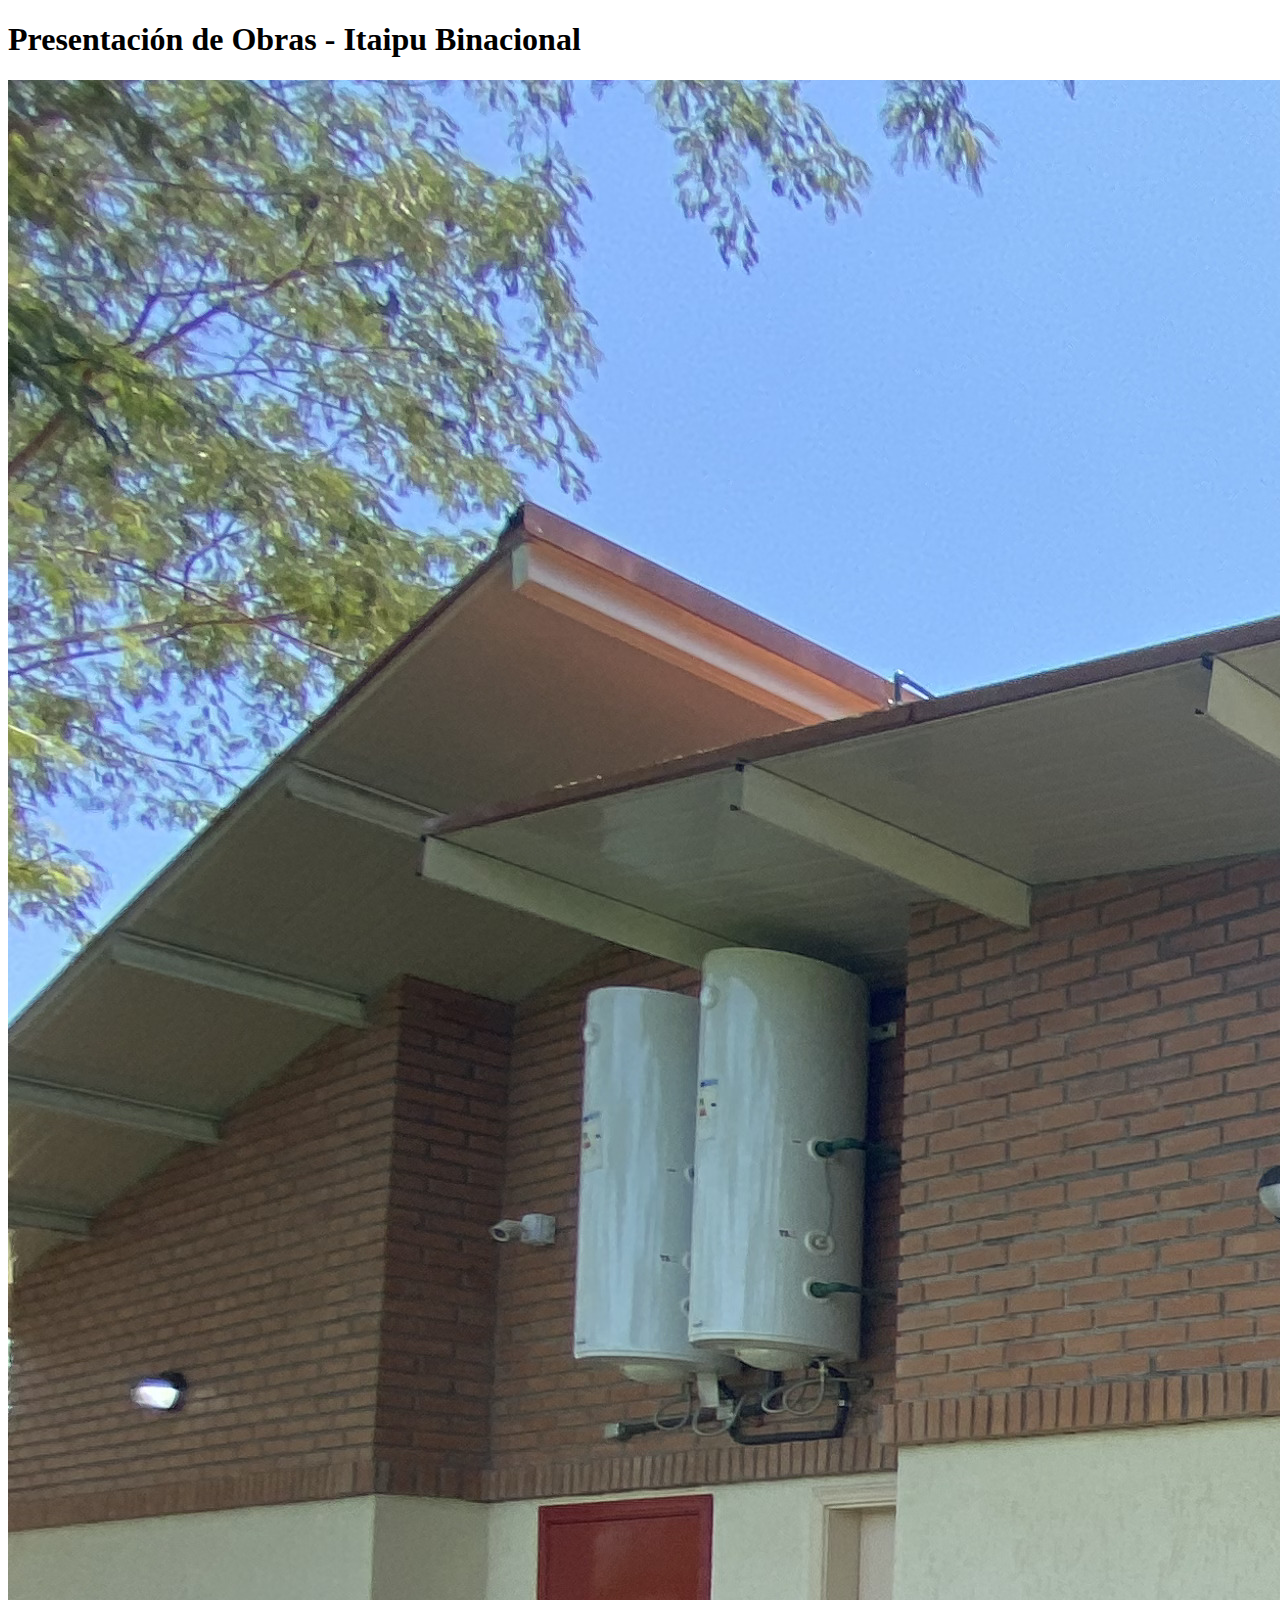
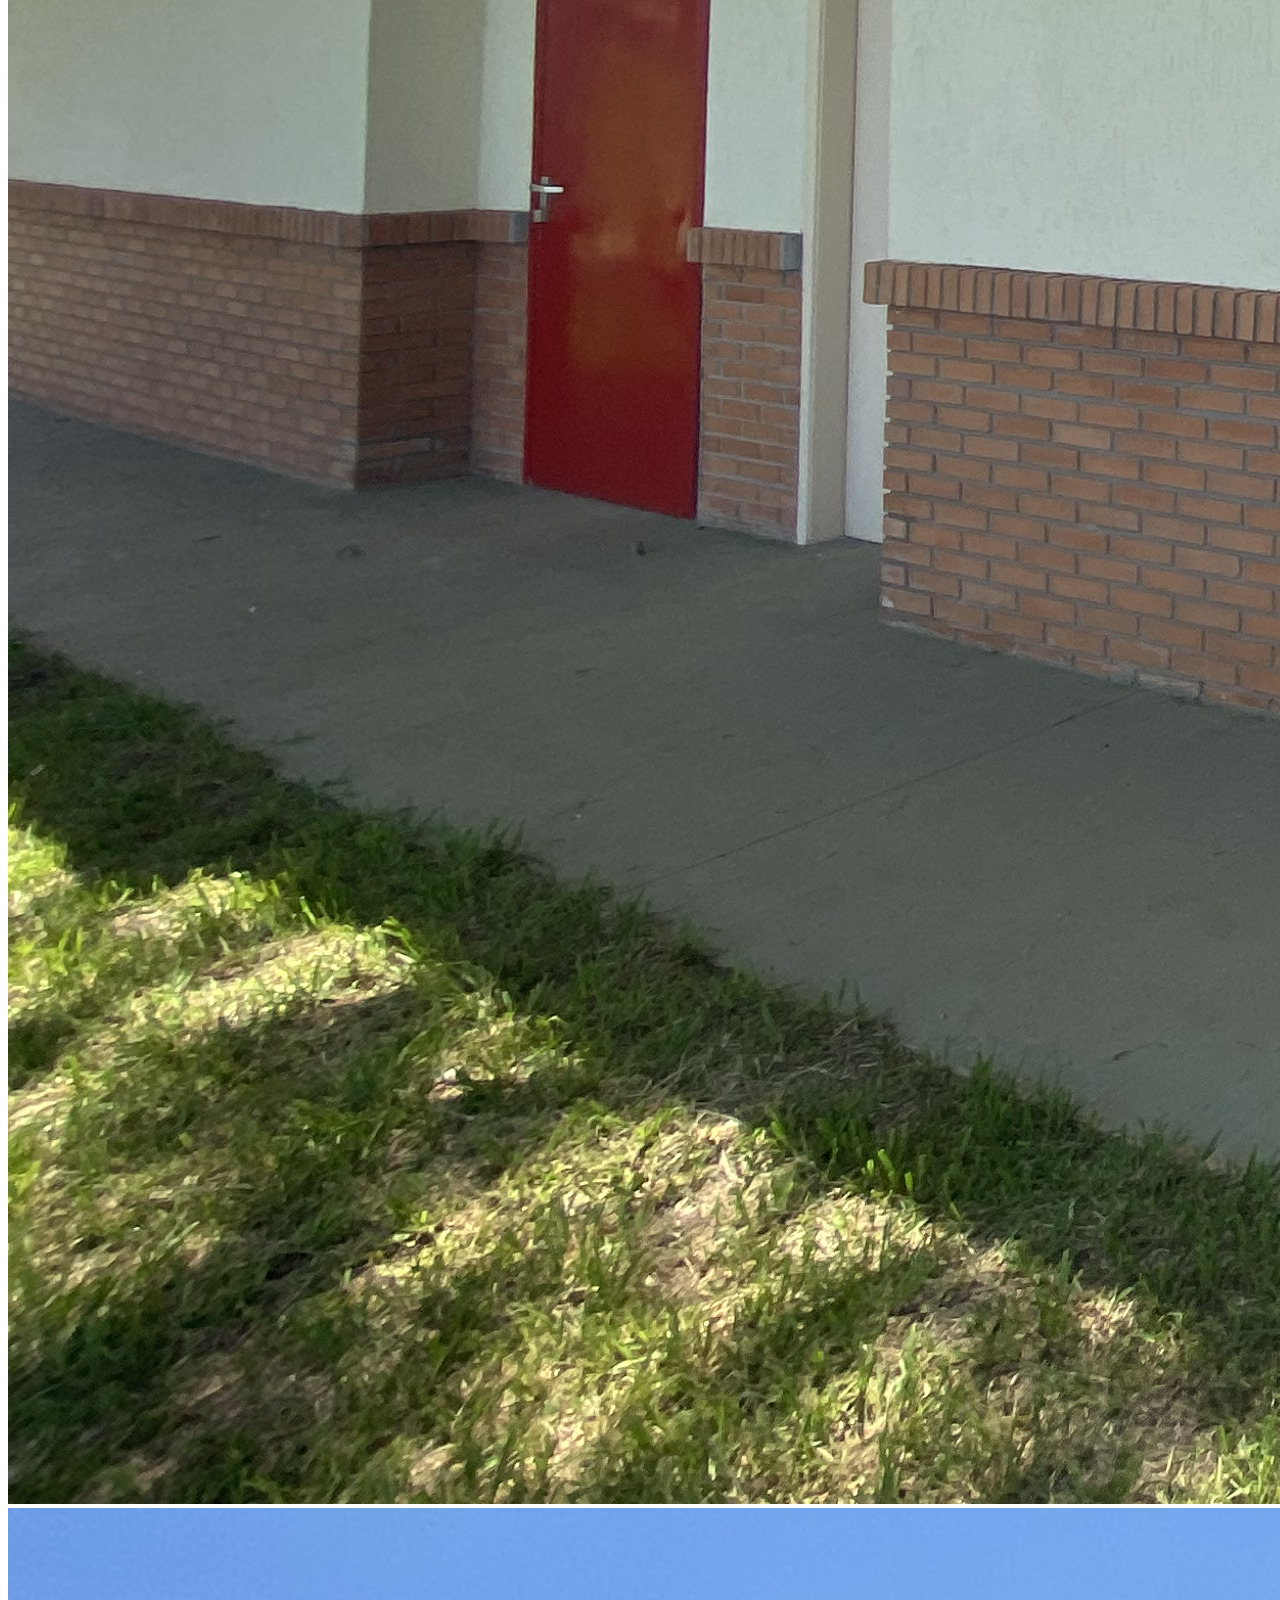
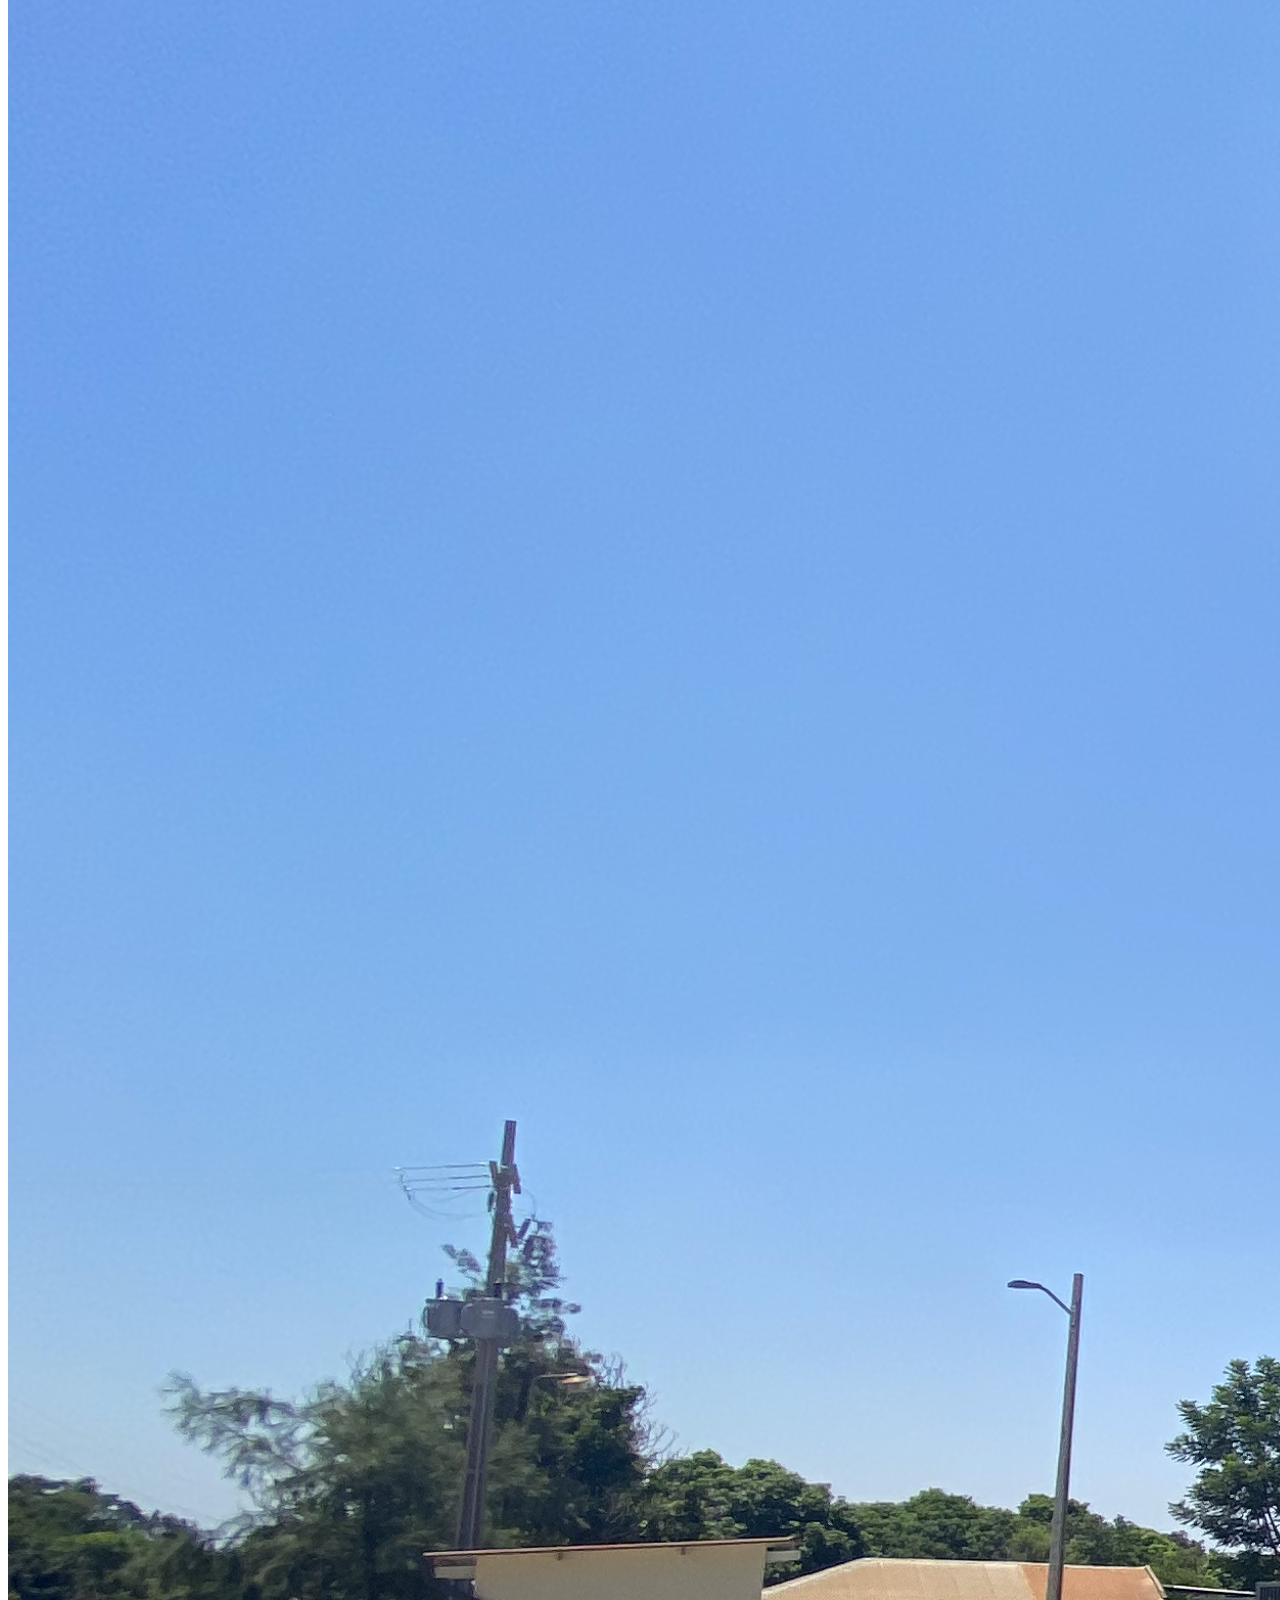
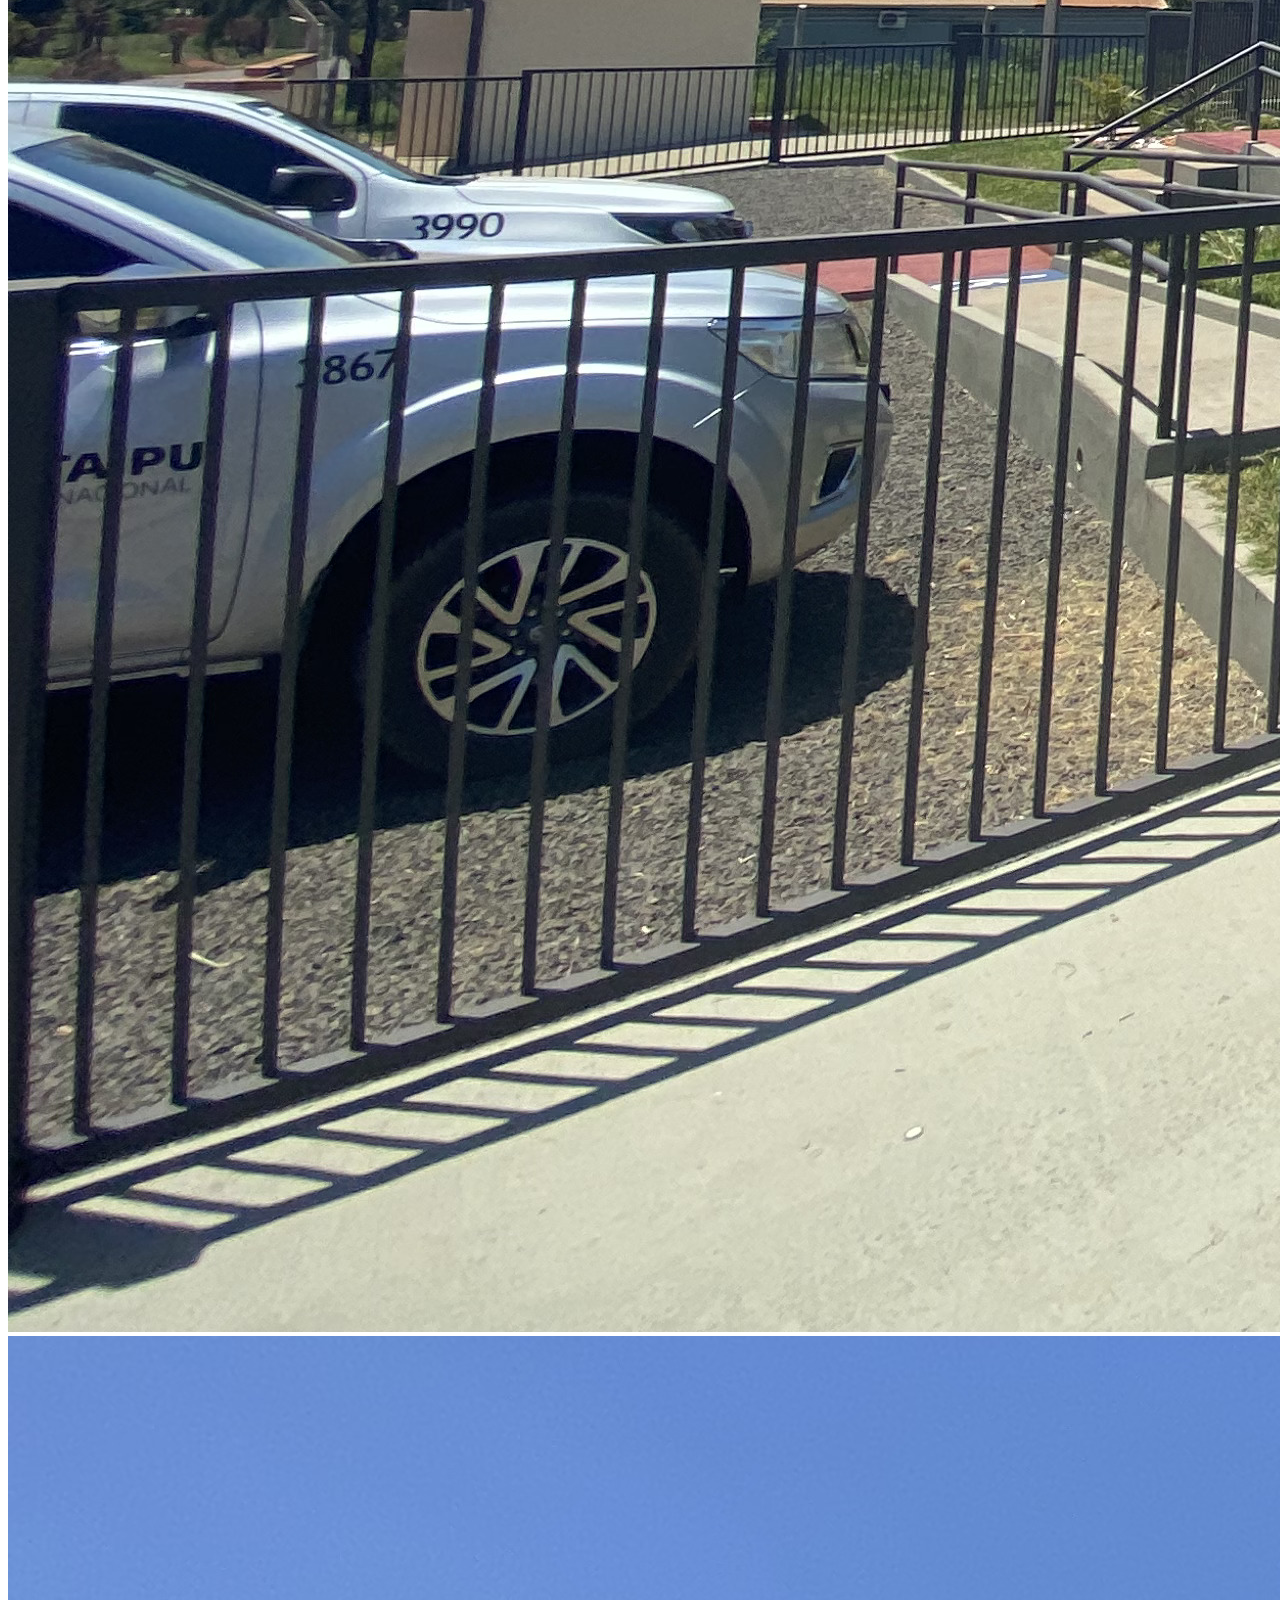
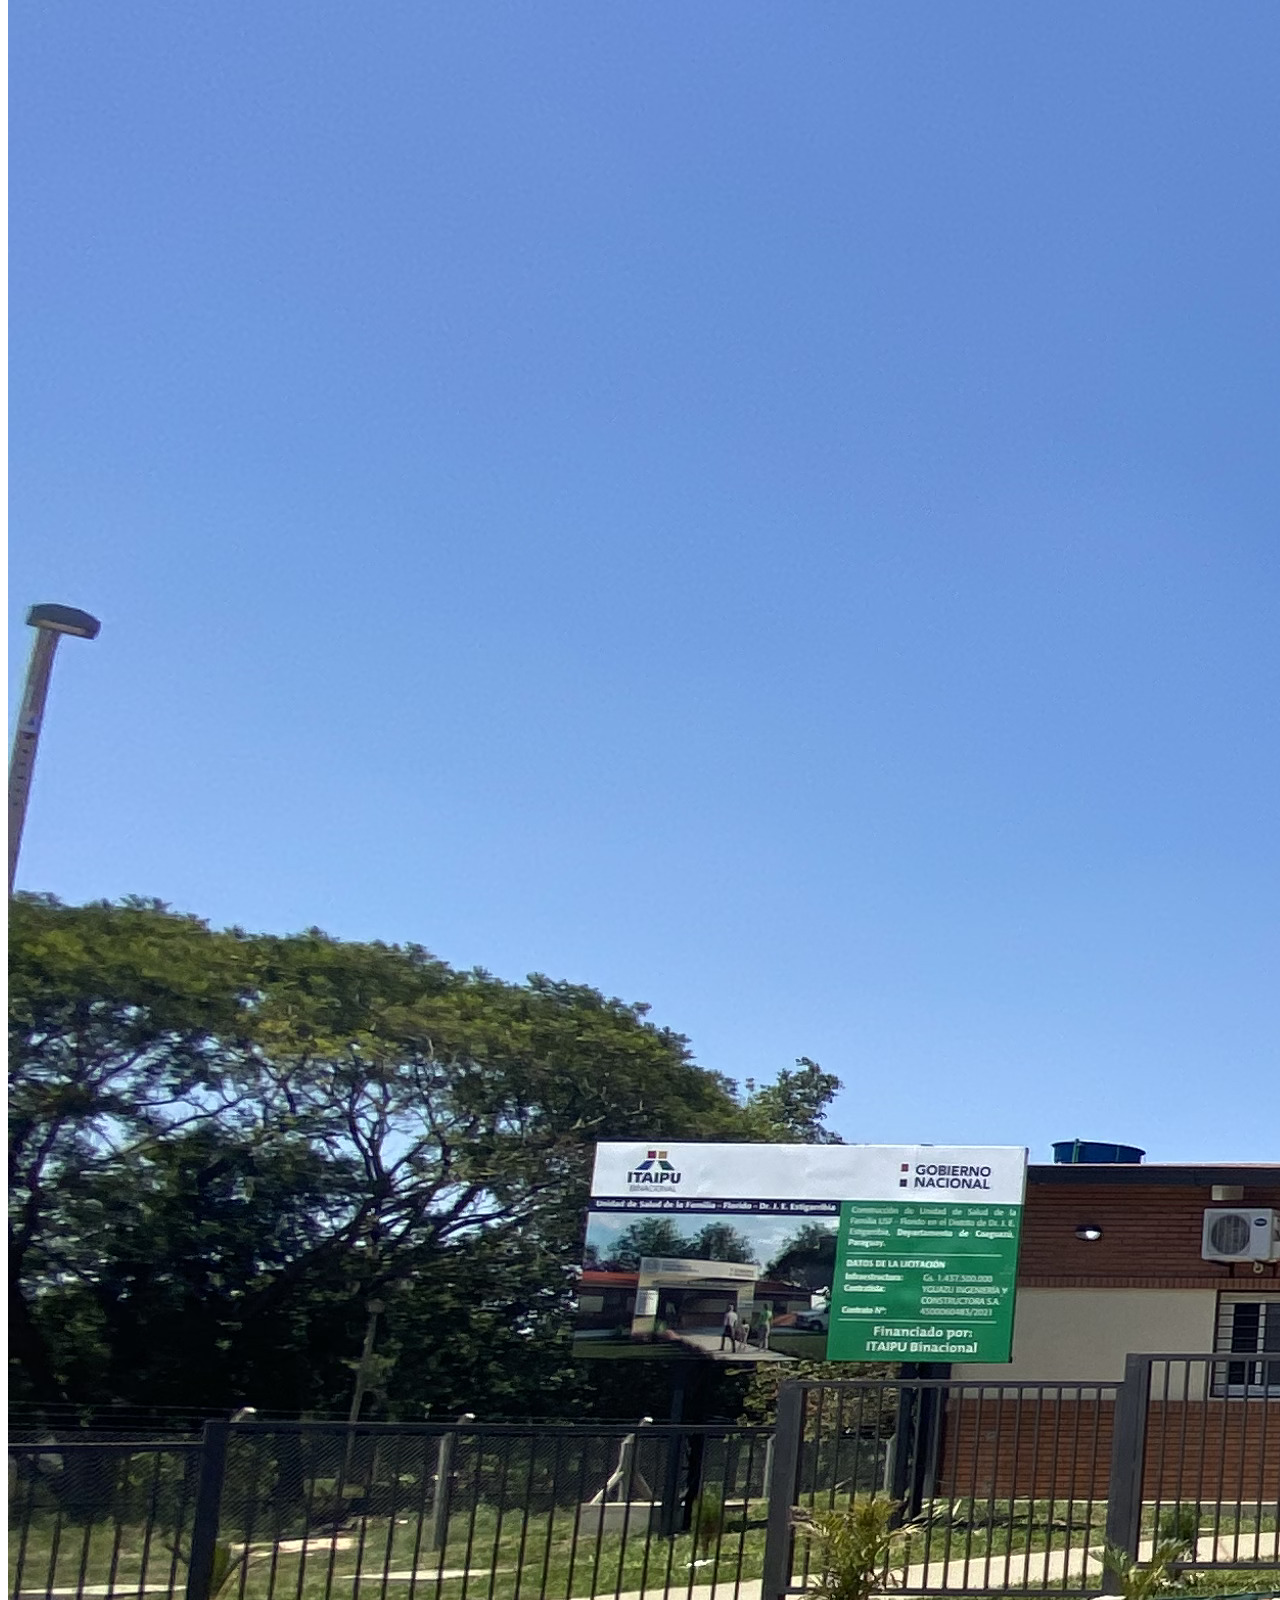
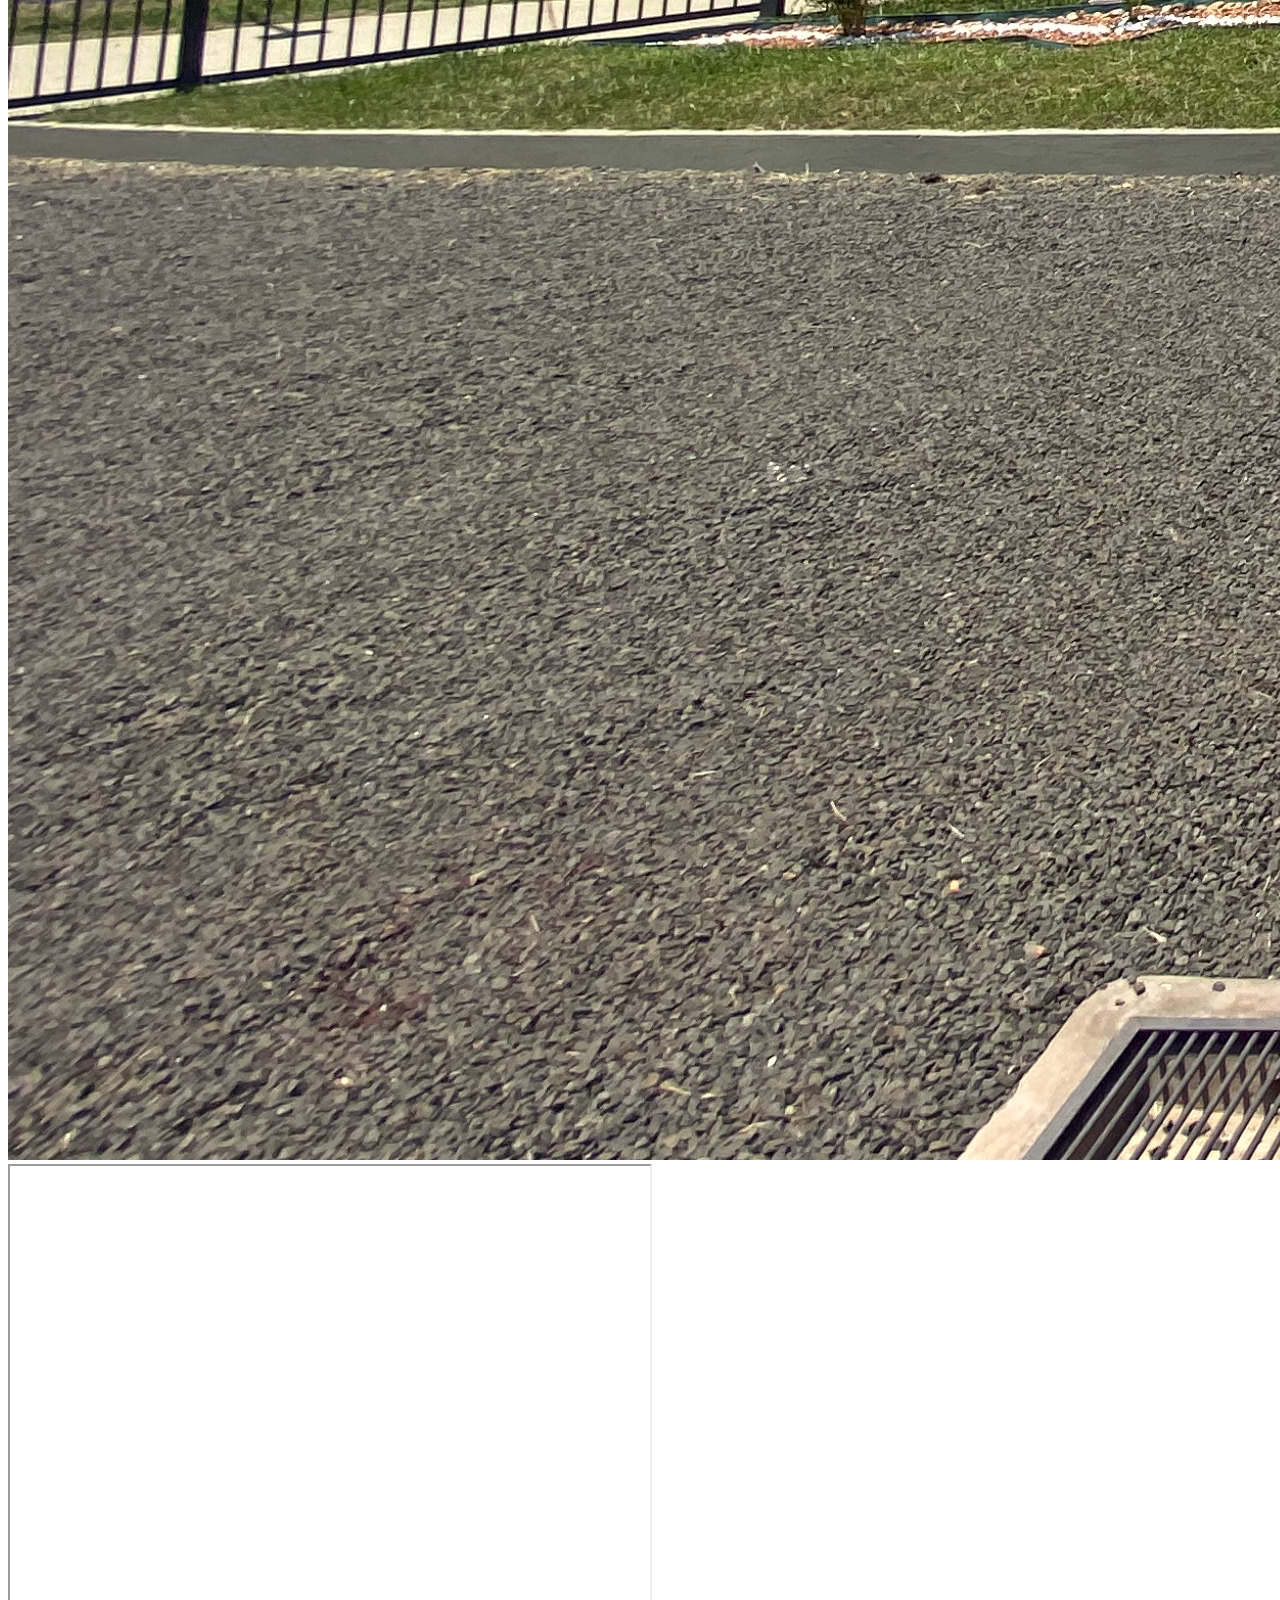
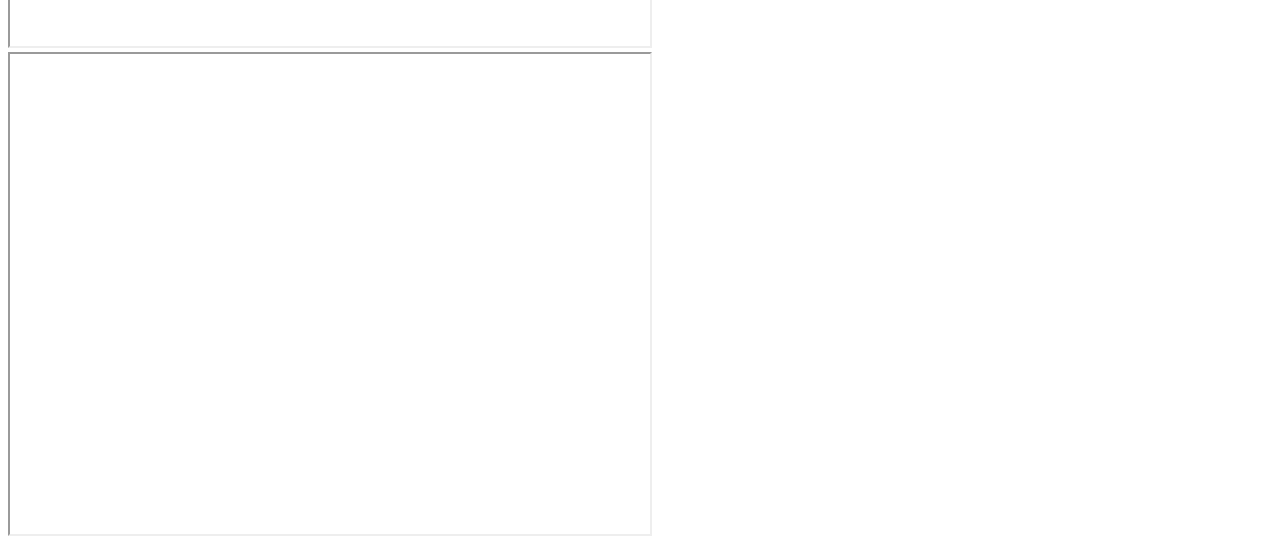
==== index.html @ e5bb8f1c "Primer commit del primer proyecto real" ====
<!DOCTYPE html>
<html>
  <head>
    <meta charset="UTF-8" />
    <title>Presentación de Obras - Itaipu Binacional</title>
    <!-- bootstrap stylesheet -->
    <link
      href="https://cdn.jsdelivr.net/npm/bootstrap@5.3.0/dist/css/bootstrap.min.css"
      rel="stylesheet"
      integrity="sha384-9ndCyUaIbzAi2FUVXJi0CjmCapSmO7SnpJef0486qhLnuZ2cdeRhO02iuK6FUUVM"
      crossorigin="anonymous"
    />
    <!-- Bootstrap icons -->
    <link
      rel="stylesheet"
      href="https://cdn.jsdelivr.net/npm/bootstrap-icons@1.10.5/font/bootstrap-icons.css"
    />
    <!-- google fonts -->
    <link rel="preconnect" href="https://fonts.googleapis.com" />
    <link rel="preconnect" href="https://fonts.gstatic.com" crossorigin />
    <link
      href="https://fonts.googleapis.com/css2?family=Raleway:wght@400;700&display=swap"
      rel="stylesheet"
    />
    <!-- hoja de estilos -->
    <link rel="stylesheet" href="styles.css" />
  </head>
  <body>
    <h1>Presentación de Obras - Itaipu Binacional</h1>

    <!-- Carousel de imágenes de las obras -->
    <div class="carousel">
      <img
        src="img/20220215_163112683_iOS.jpg"
        class="img-fluid"
        alt="Obra 1"
      />
      <img
        src="img/20220215_163140848_iOS.jpg"
        class="img-fluid"
        alt="Obra 2"
      />
      <img
        src="img/20220215_163433278_iOS.jpg"
        class="img-fluid"
        alt="Obra 3"
      />
      <!-- Agregar más imágenes de las obras aquí -->
    </div>

    <!-- Mapas de MyMaps de Google -->
    <div class="maps">
      <iframe
        src="https://www.google.com/maps/d/embed?mid=1htiBT1YdpXOmEfzJzCE6yTOIc7GbnTTx&ehbc=2E312F"
        width="640"
        height="480"
      ></iframe>
      <iframe
        src="https://www.google.com/maps/d/embed?mid=1EYiIY68G3VqCXaQ1b3GTgmfoZJE8VSsC&ehbc=2E312F"
        width="640"
        height="480"
      ></iframe>
      <!-- Agregar más iframes de los mapas aquí -->
    </div>

    <script src="script.js"></script>
  </body>
</html>
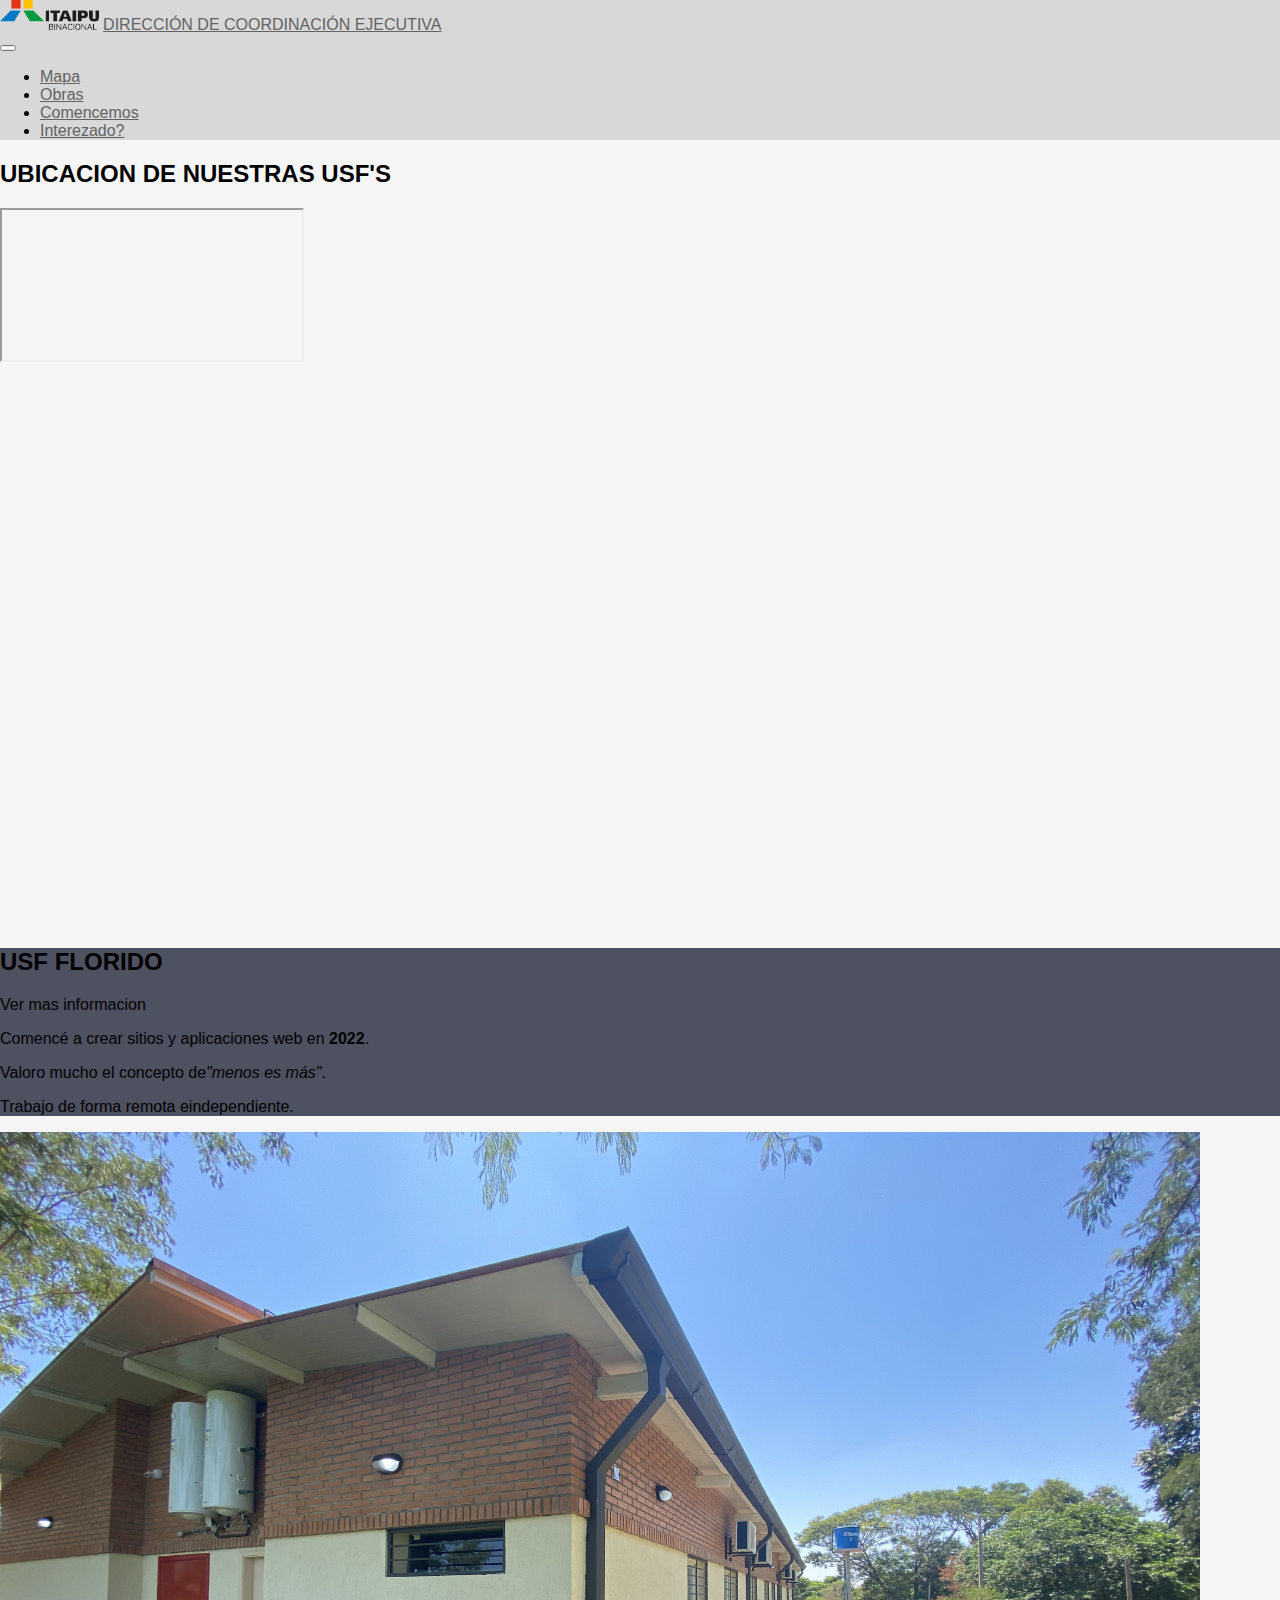
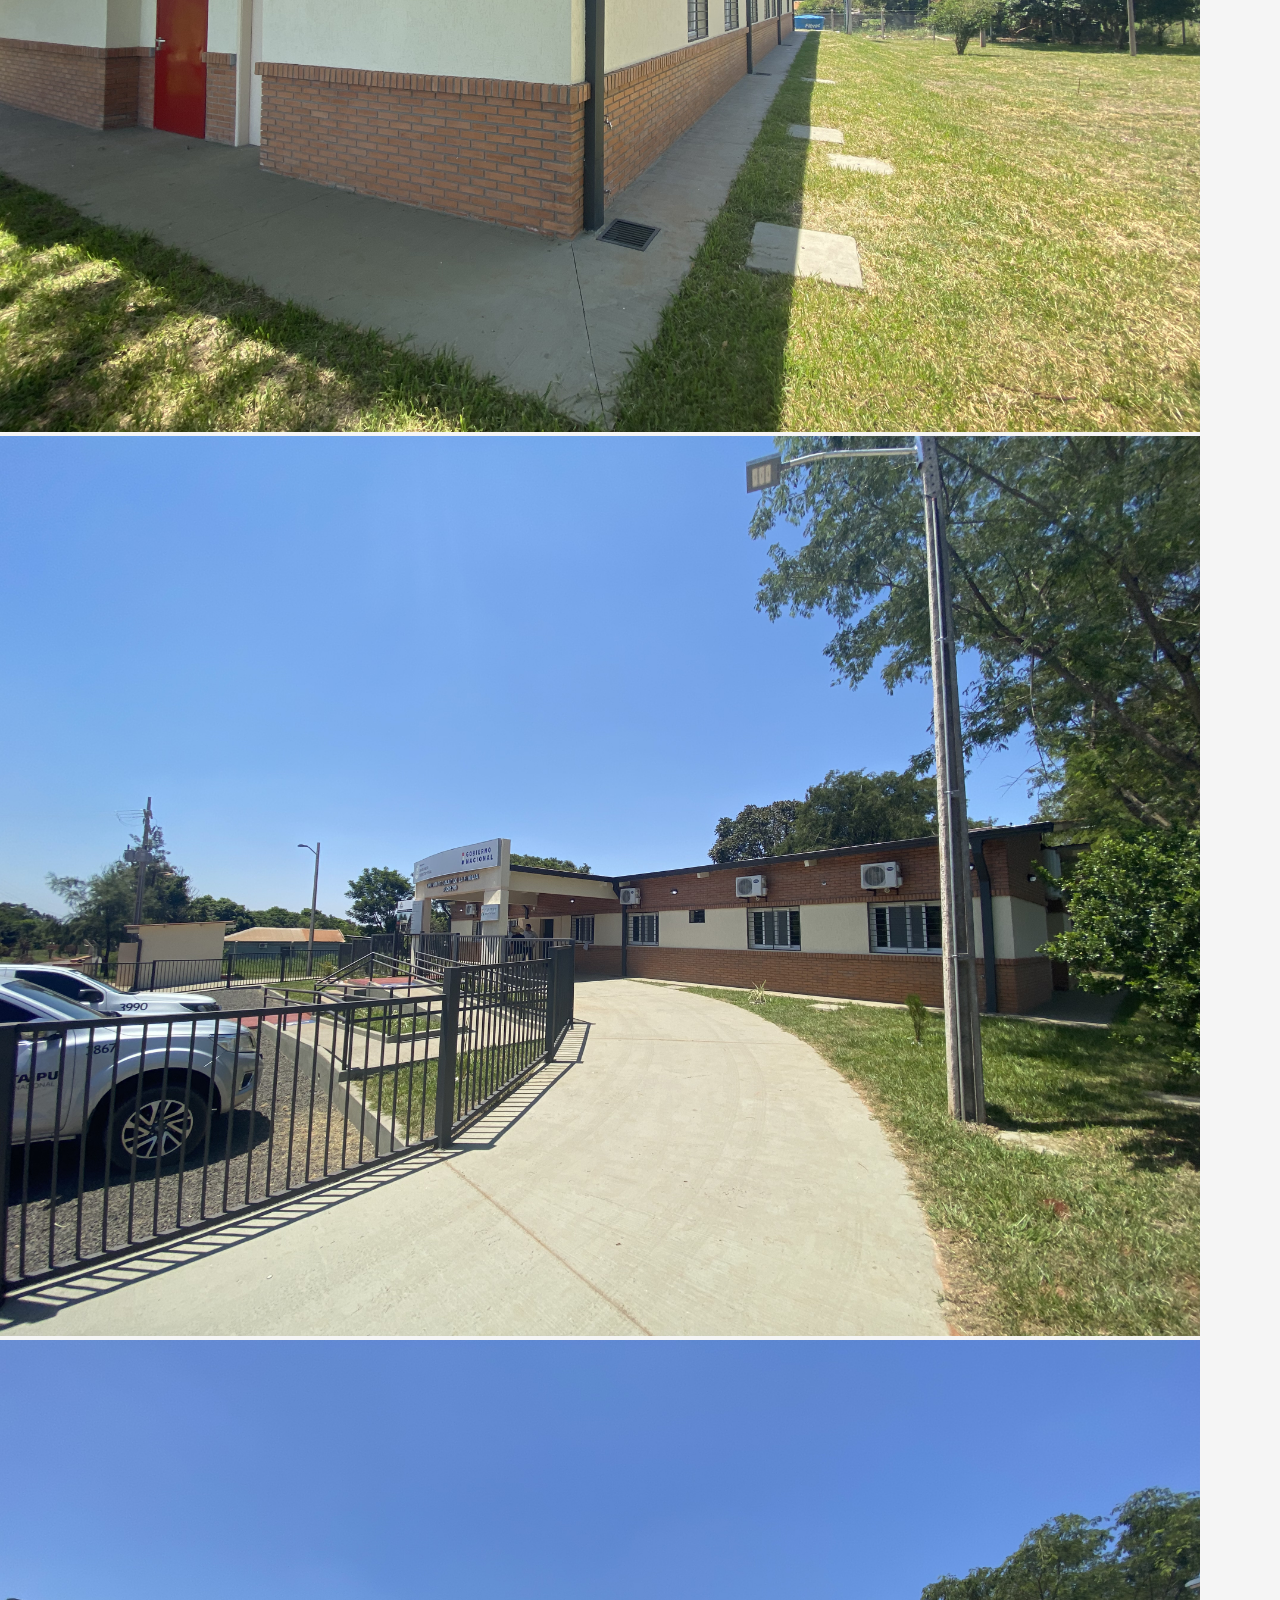
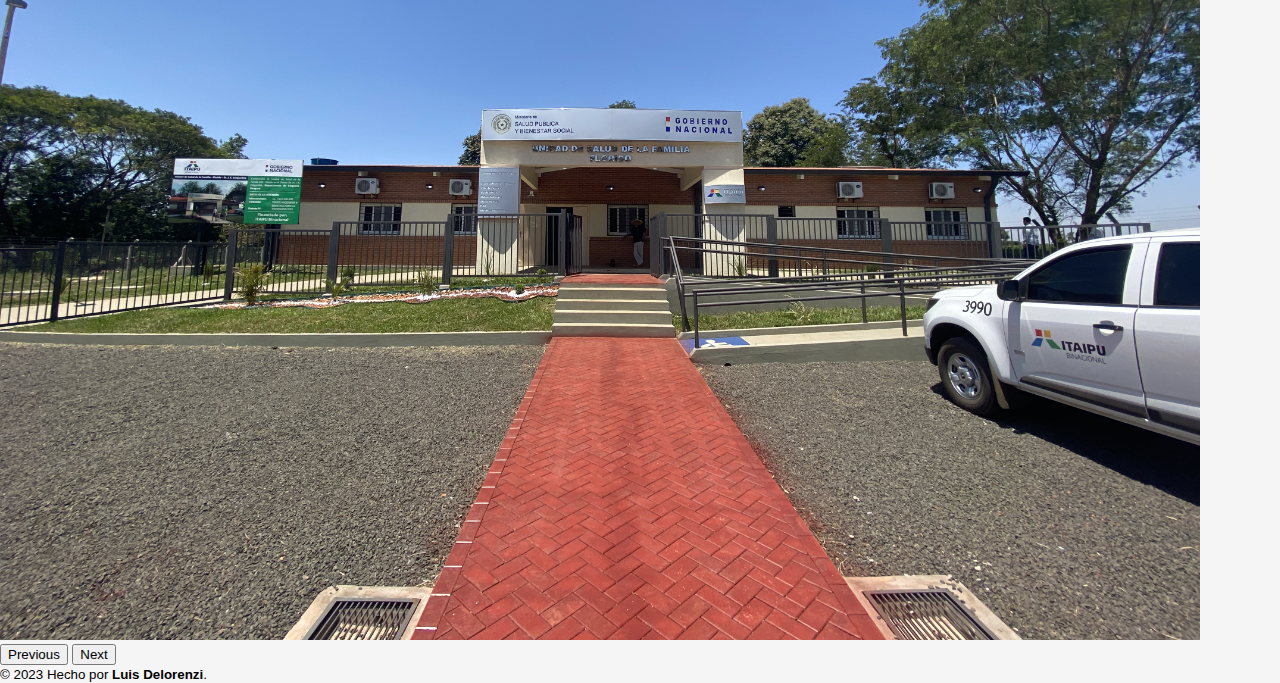
==== commit b7df637e: "maquetando de mejor manera y agregando estilos iniciales" ====
--- a/index.html
+++ b/index.html
@@ -23,46 +23,150 @@
       rel="stylesheet"
     />
     <!-- hoja de estilos -->
-    <link rel="stylesheet" href="styles.css" />
+    <link rel="stylesheet" href="css/styles.css" />
+    <link
+      rel="shortcut icon"
+      href="img/itaipu2015_favicon.ico"
+      type="image/x-icon"
+    />
   </head>
   <body>
-    <h1>Presentación de Obras - Itaipu Binacional</h1>
-
+    <nav
+      class="navbar navbar-expand-lg bg-alpha-color sticky-top"
+      data-bs-theme="ligth"
+    >
+      <!-- logo y titulo -->
+      <div class="container">
+        <div class="d-flex align-items-center">
+          <a class="navbar-brand" href="index.html"
+            ><img src="img/logo_itaipu_transp.png" alt="bad-dog"
+          /></a>
+          <a href="#" class="nav-link text-center d-none d-lg-block"
+            >DIRECCIÓN DE COORDINACIÓN EJECUTIVA</a
+          >
+        </div>
+        <!-- hamburguesa button -->
+        <button
+          class="navbar-toggler border-0"
+          type="button"
+          data-bs-toggle="collapse"
+          data-bs-target="#navbarNavDropdown"
+          aria-controls="navbarNavDropdown"
+          aria-expanded="false"
+          aria-label="Toggle navigation"
+        >
+          <span class="navbar-toggler-icon"></span>
+        </button>
+        <!-- items de nav -->
+        <div class="collapse navbar-collapse" id="navbarNavDropdown">
+          <ul class="navbar-nav ms-lg-auto">
+            <li class="nav-item">
+              <a class="nav-link" href="index.html#mapas">Mapa</a>
+            </li>
+            <li class="nav-item">
+              <a class="nav-link" href="index.html#carouselExampleCaptions"
+                >Obras</a
+              >
+            </li>
+            <li class="nav-item">
+              <a class="nav-link" href="comencemos.html">Comencemos</a>
+            </li>
+            <li class="nav-item">
+              <a class="nav-link" href="contacto.html">Interezado?</a>
+            </li>
+          </ul>
+        </div>
+      </div>
+    </nav>
+    <!-- Mapas -->
+    <div
+      class="container d-flex flex-column justify-content-end min-vh-100 mb-5"
+      id="mapas"
+    >
+      <h2 class="mb-4 text-center fw-bold text-warning">
+        UBICACION DE NUESTRAS USF'S
+      </h2>
+      <!-- Mapas -->
+      <div class="container vh-80">
+        <iframe
+          class="w-100 h-100"
+          src="https://www.google.com/maps/d/embed?mid=1EYiIY68G3VqCXaQ1b3GTgmfoZJE8VSsC&ehbc=2E312F"
+        ></iframe>
+      </div>
+    </div>
     <!-- Carousel de imágenes de las obras -->
-    <div class="carousel">
-      <img
-        src="img/20220215_163112683_iOS.jpg"
-        class="img-fluid"
-        alt="Obra 1"
-      />
-      <img
-        src="img/20220215_163140848_iOS.jpg"
-        class="img-fluid"
-        alt="Obra 2"
-      />
-      <img
-        src="img/20220215_163433278_iOS.jpg"
-        class="img-fluid"
-        alt="Obra 3"
-      />
-      <!-- Agregar más imágenes de las obras aquí -->
+    <!-- Carousel -->
+    <div
+      id="carouselExampleCaptions"
+      class="carousel slide container-xl mh-100 d-flex align-items-center mb-5"
+    >
+      <div class="carousel-inner">
+        <div class="carousel-caption z-1 bg-second-alpha-color">
+          <h2 class="fw-bold">USF FLORIDO</h2>
+          <p class="text-light">Ver mas informacion</p>
+          <aside class="d-none d-md-block">
+            <p>Comencé a crear sitios y aplicaciones web en <b>2022</b>.</p>
+            <p>
+              Valoro mucho el concepto de<em class="fw-bold">"menos es más"</em
+              >.
+            </p>
+            <p>Trabajo de forma remota eindependiente.</p>
+          </aside>
+        </div>
+        <div class="carousel-item active">
+          <img
+            src="img/20220215_163112683_iOS.jpg"
+            class="d-block w-100 img-fluid ce-style-image"
+            alt="about-1"
+          />
+        </div>
+        <div class="carousel-item">
+          <img
+            src="img/20220215_163140848_iOS.jpg"
+            class="d-block w-100 img-fluid ce-style-image"
+            alt="about-2"
+          />
+        </div>
+        <div class="carousel-item">
+          <img
+            src="img/20220215_163433278_iOS.jpg"
+            class="d-block w-100 img-fluid ce-style-image"
+            alt="about-3"
+          />
+        </div>
+      </div>
+      <button
+        class="carousel-control-prev"
+        type="button"
+        data-bs-target="#carouselExampleCaptions"
+        data-bs-slide="prev"
+      >
+        <span class="carousel-control-prev-icon" aria-hidden="true"></span>
+        <span class="visually-hidden">Previous</span>
+      </button>
+      <button
+        class="carousel-control-next"
+        type="button"
+        data-bs-target="#carouselExampleCaptions"
+        data-bs-slide="next"
+      >
+        <span class="carousel-control-next-icon" aria-hidden="true"></span>
+        <span class="visually-hidden">Next</span>
+      </button>
     </div>
-
-    <!-- Mapas de MyMaps de Google -->
-    <div class="maps">
-      <iframe
-        src="https://www.google.com/maps/d/embed?mid=1htiBT1YdpXOmEfzJzCE6yTOIc7GbnTTx&ehbc=2E312F"
-        width="640"
-        height="480"
-      ></iframe>
-      <iframe
-        src="https://www.google.com/maps/d/embed?mid=1EYiIY68G3VqCXaQ1b3GTgmfoZJE8VSsC&ehbc=2E312F"
-        width="640"
-        height="480"
-      ></iframe>
-      <!-- Agregar más iframes de los mapas aquí -->
-    </div>
-
-    <script src="script.js"></script>
+    <!-- Footer -->
+    <footer class="bg-dark p-3">
+      <div class="container text-center">
+        <small class="text-white"
+          >&copy; 2023 Hecho por <b>Luis Delorenzi</b>.</small
+        >
+      </div>
+    </footer>
+    <script
+      src="https://cdn.jsdelivr.net/npm/bootstrap@5.3.0/dist/js/bootstrap.bundle.min.js"
+      integrity="sha384-geWF76RCwLtnZ8qwWowPQNguL3RmwHVBC9FhGdlKrxdiJJigb/j/68SIy3Te4Bkz"
+      crossorigin="anonymous"
+    ></script>
+    <script src="main.js"></script>
   </body>
 </html>
--- a/css/styles.css
+++ b/css/styles.css
@@ -0,0 +1,94 @@
+:root {
+  --first-color: rgb(217, 0, 98);
+  --first-alpha-color: rgba(217, 0, 98, 0.75);
+  --second-color: rgb(20, 25, 45);
+  --second-alpha-color: rgba(20, 25, 45, 0.75);
+  --third-color: rgb(80, 20, 100);
+  --third-alpha-color: rgba(80, 20, 100, 0.75);
+
+  --link-color: rgb(99, 99, 99);
+  --link-alpha-color: rgba(80, 158, 227, 0.75);
+
+  --bg-color: rgb(245, 245, 245);
+  --bg-alpha-color: rgb(206, 206, 206, 0.75);
+}
+
+body {
+  font-family: sans-serif;
+  margin: 0;
+  padding: 0;
+  background-color: var(--bg-color);
+}
+
+a {
+  color: var(--link-color) !important;
+  transition: all 0.3s ease-out !important;
+}
+a:hover {
+  color: rgb(255, 178, 64) !important;
+}
+
+.bg-color {
+  background-color: var(--bg-color);
+}
+.bg-alpha-color {
+  background-color: var(--bg-alpha-color);
+}
+.bg-second-alpha-color {
+  background-color: var(--second-alpha-color);
+}
+
+.navbar-brand img {
+  height: 30px;
+  width: auto;
+}
+
+.vh-80 {
+  height: 80vh;
+}
+
+/* Colores de los controles del carousel lo que le procede a %23(en hexadecimal)*/
+.carousel-control-prev-icon {
+  background-image: url("data:image/svg+xml,%3csvg xmlns='http://www.w3.org/2000/svg' viewBox='0 0 16 16' fill='%23fff' %3e%3cpath d='M11.354 1.646a.5.5 0 0 1 0 .708L5.707 8l5.647 5.646a.5.5 0 0 1-.708.708l-6-6a.5.5 0 0 1 0-.708l6-6a.5.5 0 0 1 .708 0z'/%3e%3c/svg%3e");
+}
+
+.carousel-control-next-icon {
+  background-image: url("data:image/svg+xml,%3csvg xmlns='http://www.w3.org/2000/svg' viewBox='0 0 16 16' fill='%23fff' %3e%3cpath d='M4.646 1.646a.5.5 0 0 1 .708 0l6 6a.5.5 0 0 1 0 .708l-6 6a.5.5 0 0 1-.708-.708L10.293 8 4.646 2.354a.5.5 0 0 1 0-.708z'/%3e%3c/svg%3e");
+}
+
+/* // X-Small devices (portrait phones, less than 576px)
+// No media query for `xs` since this is the default in Bootstrap
+
+// Small devices (landscape phones, 576px and up) */
+@media (min-width: 576px) {
+}
+
+/* // Medium devices (tablets, 768px and up) */
+@media (min-width: 768px) {
+}
+
+/* // Large devices (desktops, 992px and up) */
+@media (min-width: 992px) {
+  .nav-item:hover {
+    background-color: transparent;
+  }
+}
+
+/* // X-Large devices (large desktops, 1200px and up) */
+@media (min-width: 1200px) {
+  .ce-style-image {
+    max-height: 100vh;
+    object-fit: contain;
+  }
+  .carousel-control-prev-icon {
+    background-image: url("data:image/svg+xml,%3csvg xmlns='http://www.w3.org/2000/svg' viewBox='0 0 16 16' fill='%2323272e' %3e%3cpath d='M11.354 1.646a.5.5 0 0 1 0 .708L5.707 8l5.647 5.646a.5.5 0 0 1-.708.708l-6-6a.5.5 0 0 1 0-.708l6-6a.5.5 0 0 1 .708 0z'/%3e%3c/svg%3e");
+  }
+
+  .carousel-control-next-icon {
+    background-image: url("data:image/svg+xml,%3csvg xmlns='http://www.w3.org/2000/svg' viewBox='0 0 16 16' fill='%2323272e' %3e%3cpath d='M4.646 1.646a.5.5 0 0 1 .708 0l6 6a.5.5 0 0 1 0 .708l-6 6a.5.5 0 0 1-.708-.708L10.293 8 4.646 2.354a.5.5 0 0 1 0-.708z'/%3e%3c/svg%3e");
+  }
+}
+
+/* // XX-Large devices (larger desktops, 1400px and up) */
+@media (min-width: 1400px) {
+}
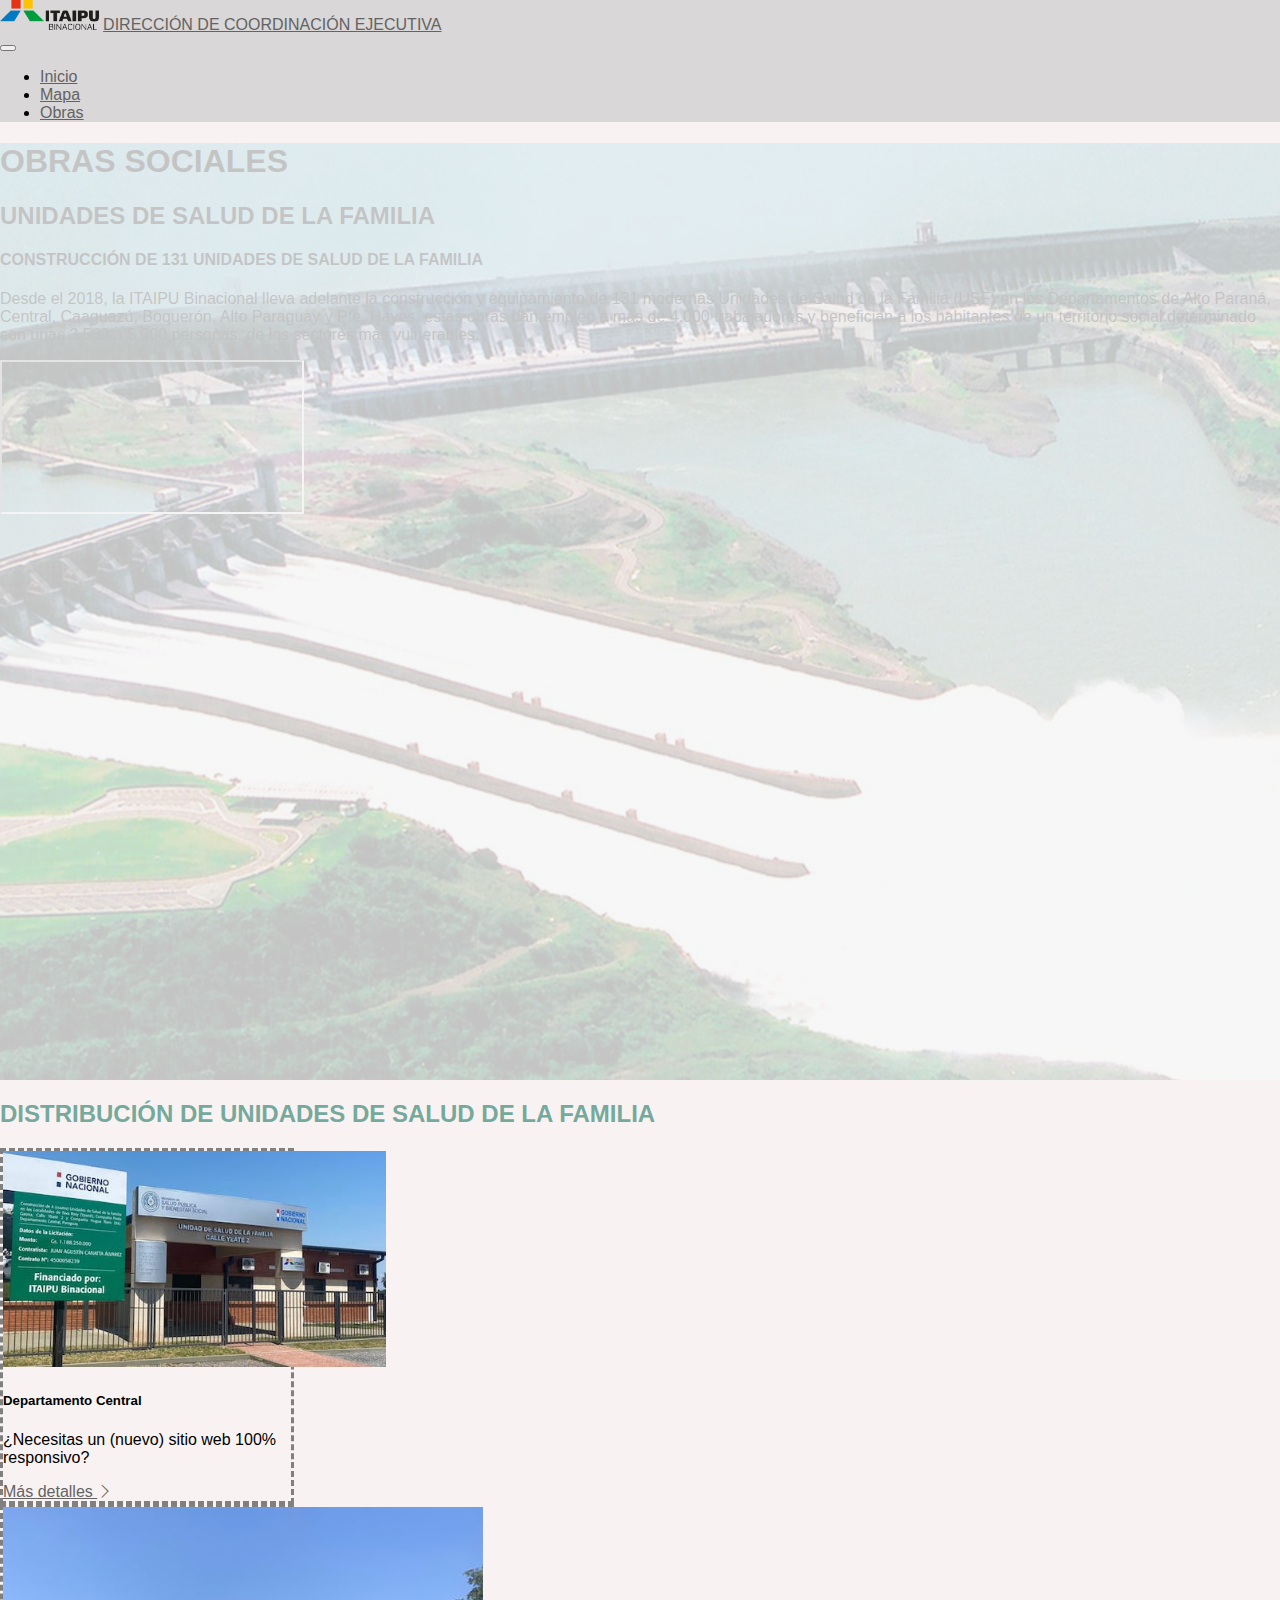
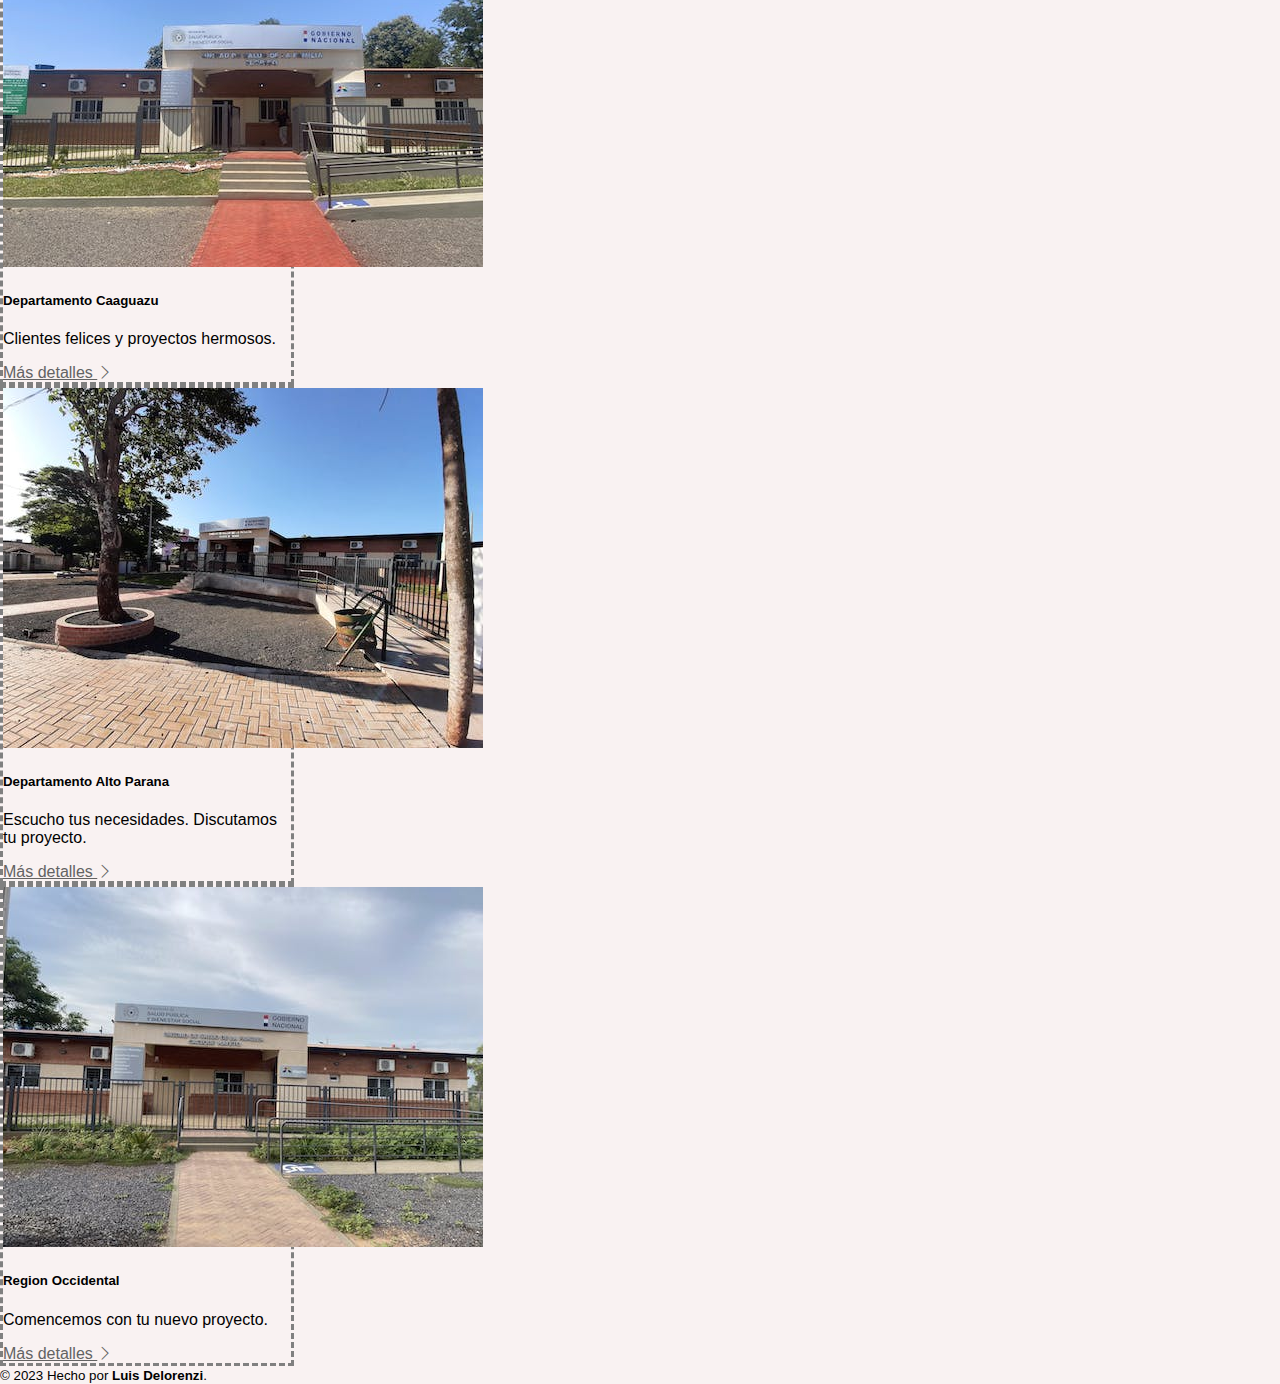
==== commit f31c4ea9: "Dandole estilo a la pagina de inicio" ====
--- a/index.html
+++ b/index.html
@@ -1,8 +1,9 @@
 <!DOCTYPE html>
-<html>
+<html lang="en">
   <head>
-    <meta charset="UTF-8" />
-    <title>Presentación de Obras - Itaipu Binacional</title>
+    <meta charset="utf-8" />
+    <meta name="viewport" content="width=device-width, initial-scale=1" />
+    <title>Inicio | Presentación de Obras</title>
     <!-- bootstrap stylesheet -->
     <link
       href="https://cdn.jsdelivr.net/npm/bootstrap@5.3.0/dist/css/bootstrap.min.css"
@@ -30,7 +31,8 @@
       type="image/x-icon"
     />
   </head>
-  <body>
+  <body class="overflow-x-hidden">
+    <!-- Navegaion -->
     <nav
       class="navbar navbar-expand-lg bg-alpha-color sticky-top"
       data-bs-theme="ligth"
@@ -61,100 +63,132 @@
         <div class="collapse navbar-collapse" id="navbarNavDropdown">
           <ul class="navbar-nav ms-lg-auto">
             <li class="nav-item">
-              <a class="nav-link" href="index.html#mapas">Mapa</a>
+              <a class="nav-link" href="#">Inicio</a>
             </li>
             <li class="nav-item">
-              <a class="nav-link" href="index.html#carouselExampleCaptions"
+              <a class="nav-link" href="caaguazu.html#mapas">Mapa</a>
+            </li>
+            <li class="nav-item">
+              <a class="nav-link" href="caaguazu.html#carouselExampleCaptions"
                 >Obras</a
               >
             </li>
-            <li class="nav-item">
-              <a class="nav-link" href="comencemos.html">Comencemos</a>
-            </li>
-            <li class="nav-item">
-              <a class="nav-link" href="contacto.html">Interezado?</a>
-            </li>
           </ul>
         </div>
       </div>
     </nav>
-    <!-- Mapas -->
-    <div
-      class="container d-flex flex-column justify-content-end min-vh-100 mb-5"
-      id="mapas"
+    <!-- Inicio -->
+    <section class="itaipu-fondo p-5 z-0">
+      <div class="container min-vh-100 mb-5">
+        <section class="position-relative text-center mb-3 z-3">
+          <h1 class="fw-bold">OBRAS SOCIALES</h1>
+          <h2 class="fw-bold text-warning">UNIDADES DE SALUD DE LA FAMILIA</h2>
+        </section>
+        <section class="row align-content-center align-items-center">
+          <article class="col-12 col-md-6 z-3">
+            <h4 class="mb-5 text-success fw-bold">
+              CONSTRUCCIÓN DE 131 UNIDADES DE SALUD DE LA FAMILIA
+            </h4>
+            <p>
+              Desde el 2018, la ITAIPU Binacional lleva adelante la construcción
+              y equipamiento de 131 modernas Unidades de Salud de la Familia
+              (USF) en los Departamentos de Alto Paraná, Central, Caaguazú,
+              Boquerón, Alto Paraguay y Pte. Hayes; estas obras dan empleo a más
+              de 4.000 trabajadores y benefician a los habitantes de un
+              territorio social determinado con unas 3.500 a 5.000 personas, de
+              los sectores más vulnerables.
+            </p>
+          </article>
+          <!-- Mapas -->
+          <article class="col-12 col-md-6 z-3" id="mapas">
+            <div class="container vh-80 z-3">
+              <iframe
+                src="https://www.google.com/maps/d/embed?mid=13xObAjgvbJfHeNNsokF-0e62Tt7-OGay&ehbc=2E312F"
+                class="w-100 h-100"
+              ></iframe>
+            </div>
+          </article>
+        </section>
+      </div>
+    </section>
+    <!-- Cards -->
+    <section
+      id="servicios"
+      class="row min-vh-100 align-items-lg-center align-content-center mx-0"
     >
-      <h2 class="mb-4 text-center fw-bold text-warning">
-        UBICACION DE NUESTRAS USF'S
+      <h2 class="display-6 text-center mb-5 text-usf fw-bold">
+        DISTRIBUCIÓN DE UNIDADES DE SALUD DE LA FAMILIA
       </h2>
-      <!-- Mapas -->
-      <div class="container vh-80">
-        <iframe
-          class="w-100 h-100"
-          src="https://www.google.com/maps/d/embed?mid=1EYiIY68G3VqCXaQ1b3GTgmfoZJE8VSsC&ehbc=2E312F"
-        ></iframe>
-      </div>
-    </div>
-    <!-- Carousel de imágenes de las obras -->
-    <!-- Carousel -->
-    <div
-      id="carouselExampleCaptions"
-      class="carousel slide container-xl mh-100 d-flex align-items-center mb-5"
-    >
-      <div class="carousel-inner">
-        <div class="carousel-caption z-1 bg-second-alpha-color">
-          <h2 class="fw-bold">USF FLORIDO</h2>
-          <p class="text-light">Ver mas informacion</p>
-          <aside class="d-none d-md-block">
-            <p>Comencé a crear sitios y aplicaciones web en <b>2022</b>.</p>
-            <p>
-              Valoro mucho el concepto de<em class="fw-bold">"menos es más"</em
-              >.
+      <article class="col-12 col-md-6 col-xl-3 d-flex">
+        <div class="card mx-auto mb-3 border-dash" style="width: 18rem">
+          <img
+            src="img/home-central.jpg"
+            class="card-img-top bg-third-color"
+            alt="Sitios"
+            style="height: 13.5rem; object-fit: cover"
+          />
+          <div class="card-body">
+            <h5 class="card-title">Departamento Central</h5>
+            <p class="card-text">
+              ¿Necesitas un (nuevo) sitio web 100% responsivo?
             </p>
-            <p>Trabajo de forma remota eindependiente.</p>
-          </aside>
-        </div>
-        <div class="carousel-item active">
-          <img
-            src="img/20220215_163112683_iOS.jpg"
-            class="d-block w-100 img-fluid ce-style-image"
-            alt="about-1"
-          />
-        </div>
-        <div class="carousel-item">
-          <img
-            src="img/20220215_163140848_iOS.jpg"
-            class="d-block w-100 img-fluid ce-style-image"
-            alt="about-2"
-          />
-        </div>
-        <div class="carousel-item">
-          <img
-            src="img/20220215_163433278_iOS.jpg"
-            class="d-block w-100 img-fluid ce-style-image"
-            alt="about-3"
-          />
-        </div>
-      </div>
-      <button
-        class="carousel-control-prev"
-        type="button"
-        data-bs-target="#carouselExampleCaptions"
-        data-bs-slide="prev"
-      >
-        <span class="carousel-control-prev-icon" aria-hidden="true"></span>
-        <span class="visually-hidden">Previous</span>
-      </button>
-      <button
-        class="carousel-control-next"
-        type="button"
-        data-bs-target="#carouselExampleCaptions"
-        data-bs-slide="next"
-      >
-        <span class="carousel-control-next-icon" aria-hidden="true"></span>
-        <span class="visually-hidden">Next</span>
-      </button>
-    </div>
-    <!-- Footer -->
+            <a href="sitios.html" class="text-third"
+              >Más detalles <i class="bi bi-chevron-right"></i
+            ></a>
+          </div>
+        </div>
+      </article>
+      <article class="col-12 col-md-6 col-xl-3 d-flex">
+        <div class="card mx-auto mb-3 border-dash" style="width: 18rem">
+          <img
+            src="img/home-caaguazu.jpg"
+            class="card-img-top bg-third-color"
+            alt="Clientes"
+          />
+          <div class="card-body">
+            <h5 class="card-title">Departamento Caaguazu</h5>
+            <p class="card-text">Clientes felices y proyectos hermosos.</p>
+            <a href="clientes.html" class="text-third"
+              >Más detalles <i class="bi bi-chevron-right"></i
+            ></a>
+          </div>
+        </div>
+      </article>
+      <article class="col-12 col-md-6 col-xl-3 d-flex">
+        <div class="card mx-auto mb-3 border-dash" style="width: 18rem">
+          <img
+            src="img/home-alto-parana.jpg"
+            class="card-img-top bg-third-color"
+            alt="Flujo de Trabajo"
+          />
+          <div class="card-body">
+            <h5 class="card-title">Departamento Alto Parana</h5>
+            <p class="card-text">
+              Escucho tus necesidades. Discutamos tu proyecto.
+            </p>
+            <a href="comencemos.html" class="text-third"
+              >Más detalles <i class="bi bi-chevron-right"></i
+            ></a>
+          </div>
+        </div>
+      </article>
+      <article class="col-12 col-md-6 col-xl-3 d-flex">
+        <div class="card mx-auto mb-3 border-dash" style="width: 18rem">
+          <img
+            src="img/home-occidental.jpg"
+            class="card-img-top bg-third-color"
+            alt="¿Interesado?"
+          />
+          <div class="card-body">
+            <h5 class="card-title">Region Occidental</h5>
+            <p class="card-text">Comencemos con tu nuevo proyecto.</p>
+            <a href="contacto.html" class="text-third"
+              >Más detalles <i class="bi bi-chevron-right"></i
+            ></a>
+          </div>
+        </div>
+      </article>
+    </section>
     <footer class="bg-dark p-3">
       <div class="container text-center">
         <small class="text-white"
@@ -167,6 +201,6 @@
       integrity="sha384-geWF76RCwLtnZ8qwWowPQNguL3RmwHVBC9FhGdlKrxdiJJigb/j/68SIy3Te4Bkz"
       crossorigin="anonymous"
     ></script>
-    <script src="main.js"></script>
+    <script src="js/main.js"></script>
   </body>
 </html>
--- a/css/styles.css
+++ b/css/styles.css
@@ -2,14 +2,14 @@
   --first-color: rgb(217, 0, 98);
   --first-alpha-color: rgba(217, 0, 98, 0.75);
   --second-color: rgb(20, 25, 45);
-  --second-alpha-color: rgba(20, 25, 45, 0.75);
+  --second-alpha-color: rgba(20, 25, 45, 0.45);
   --third-color: rgb(80, 20, 100);
   --third-alpha-color: rgba(80, 20, 100, 0.75);
 
   --link-color: rgb(99, 99, 99);
   --link-alpha-color: rgba(80, 158, 227, 0.75);
 
-  --bg-color: rgb(245, 245, 245);
+  --bg-color: rgb(249, 242, 242);
   --bg-alpha-color: rgb(206, 206, 206, 0.75);
 }
 
@@ -38,6 +38,38 @@
   background-color: var(--second-alpha-color);
 }
 
+.border-dash {
+  border: gray dashed;
+  transition: all 0.3s ease-out;
+}
+.border-dash:hover {
+  border: rgb(255, 178, 64) dashed;
+  box-shadow: 0.5rem 0.08rem 0.08rem gray;
+}
+
+.itaipu-fondo {
+  position: relative;
+  background-image: url(../img/fondo-itaipu.jpg);
+  background-color: rgba(0, 0, 0, 0.9);
+  background-repeat: no-repeat;
+  background-position: center;
+  object-fit: cover;
+  z-index: 0;
+}
+.itaipu-fondo::after {
+  content: "";
+  position: absolute;
+  top: 0;
+  left: 0;
+  width: 100%;
+  height: 100%;
+  background-color: rgba(245, 245, 245, 0.8); /* Opacidad del 50% */
+  z-index: 1;
+}
+
+.text-gray {
+  color: var(--bg-color);
+}
 .navbar-brand img {
   height: 30px;
   width: auto;
@@ -46,7 +78,14 @@
 .vh-80 {
   height: 80vh;
 }
+.ce-style-image {
+  max-height: 90vh;
+  object-fit: contain;
+}
 
+.text-usf {
+  color: rgb(117, 169, 156);
+}
 /* Colores de los controles del carousel lo que le procede a %23(en hexadecimal)*/
 .carousel-control-prev-icon {
   background-image: url("data:image/svg+xml,%3csvg xmlns='http://www.w3.org/2000/svg' viewBox='0 0 16 16' fill='%23fff' %3e%3cpath d='M11.354 1.646a.5.5 0 0 1 0 .708L5.707 8l5.647 5.646a.5.5 0 0 1-.708.708l-6-6a.5.5 0 0 1 0-.708l6-6a.5.5 0 0 1 .708 0z'/%3e%3c/svg%3e");
@@ -54,6 +93,13 @@
 
 .carousel-control-next-icon {
   background-image: url("data:image/svg+xml,%3csvg xmlns='http://www.w3.org/2000/svg' viewBox='0 0 16 16' fill='%23fff' %3e%3cpath d='M4.646 1.646a.5.5 0 0 1 .708 0l6 6a.5.5 0 0 1 0 .708l-6 6a.5.5 0 0 1-.708-.708L10.293 8 4.646 2.354a.5.5 0 0 1 0-.708z'/%3e%3c/svg%3e");
+}
+
+.z-i {
+  z-index: 999 !important;
+  color: black;
+  display: block;
+  position: relative;
 }
 
 /* // X-Small devices (portrait phones, less than 576px)
@@ -72,14 +118,7 @@
   .nav-item:hover {
     background-color: transparent;
   }
-}
 
-/* // X-Large devices (large desktops, 1200px and up) */
-@media (min-width: 1200px) {
-  .ce-style-image {
-    max-height: 100vh;
-    object-fit: contain;
-  }
   .carousel-control-prev-icon {
     background-image: url("data:image/svg+xml,%3csvg xmlns='http://www.w3.org/2000/svg' viewBox='0 0 16 16' fill='%2323272e' %3e%3cpath d='M11.354 1.646a.5.5 0 0 1 0 .708L5.707 8l5.647 5.646a.5.5 0 0 1-.708.708l-6-6a.5.5 0 0 1 0-.708l6-6a.5.5 0 0 1 .708 0z'/%3e%3c/svg%3e");
   }
@@ -89,6 +128,10 @@
   }
 }
 
+/* // X-Large devices (large desktops, 1200px and up) */
+@media (min-width: 1200px) {
+}
+
 /* // XX-Large devices (larger desktops, 1400px and up) */
 @media (min-width: 1400px) {
 }
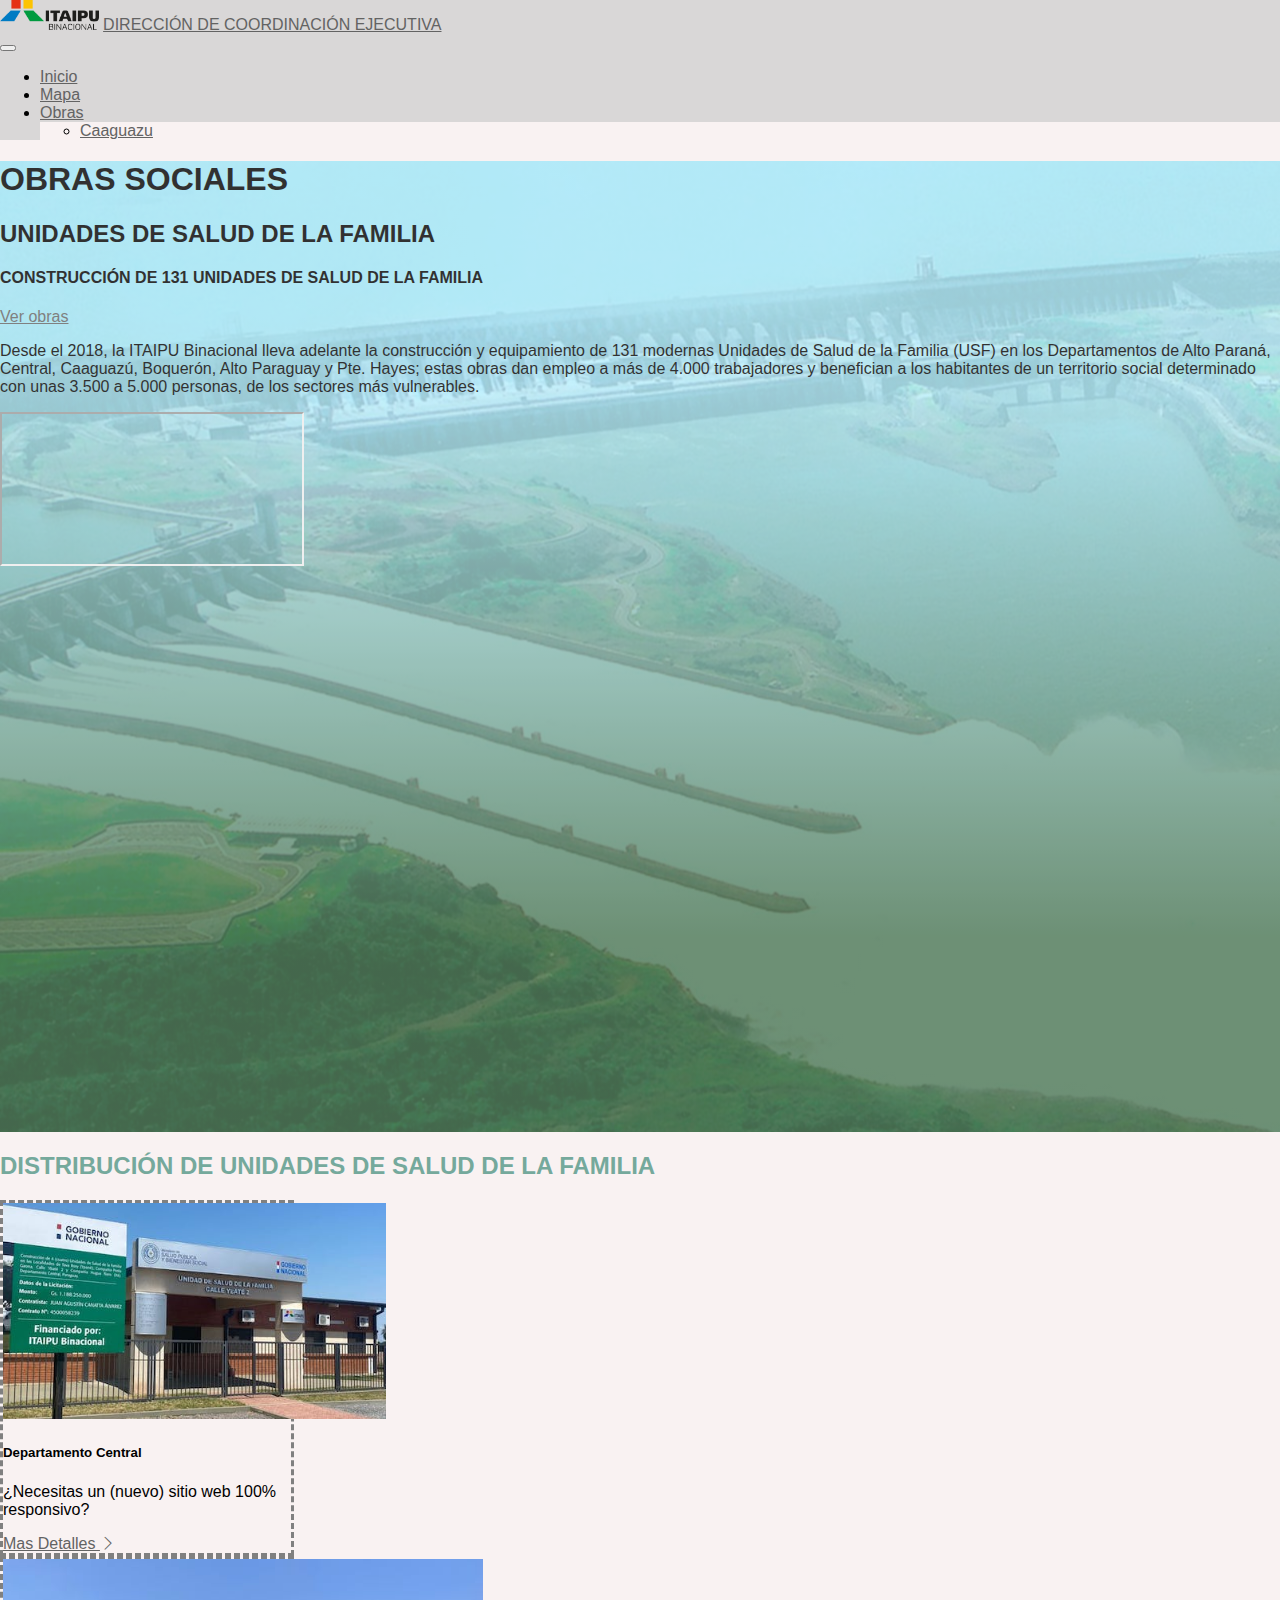
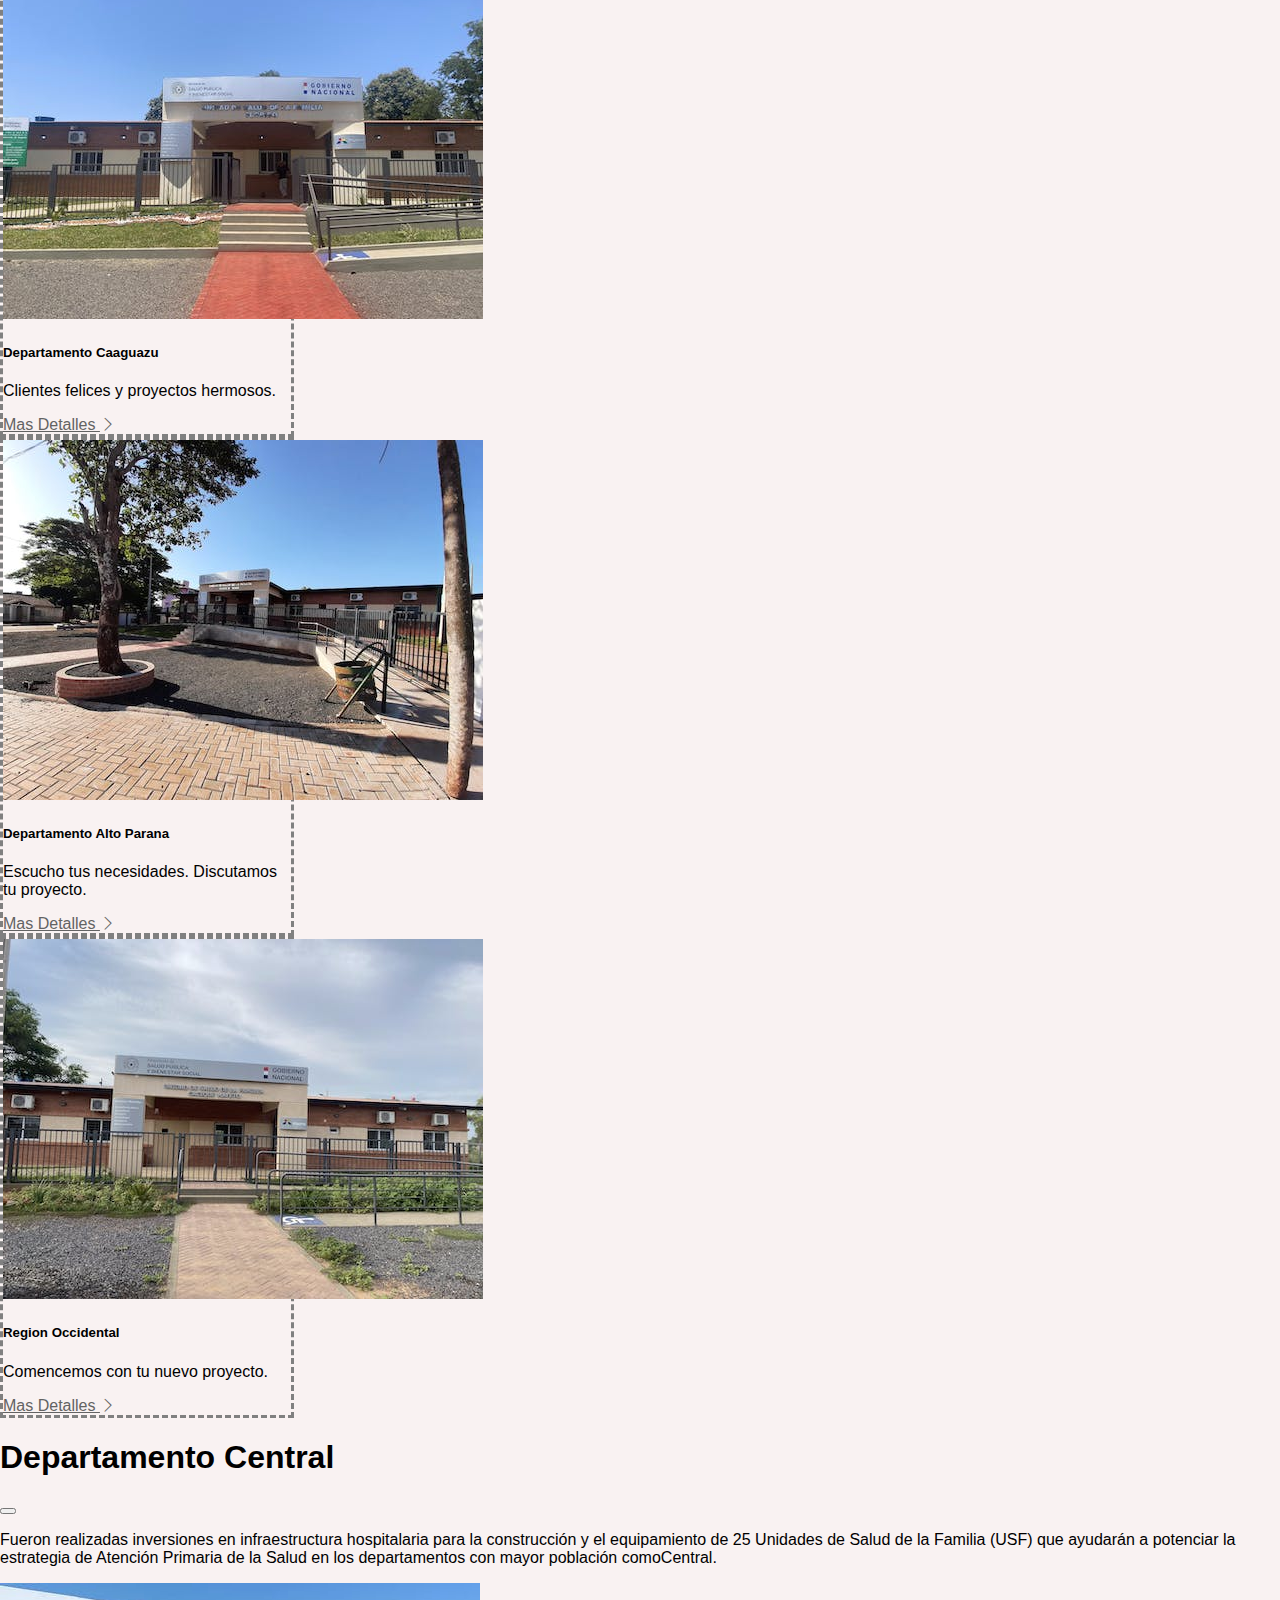
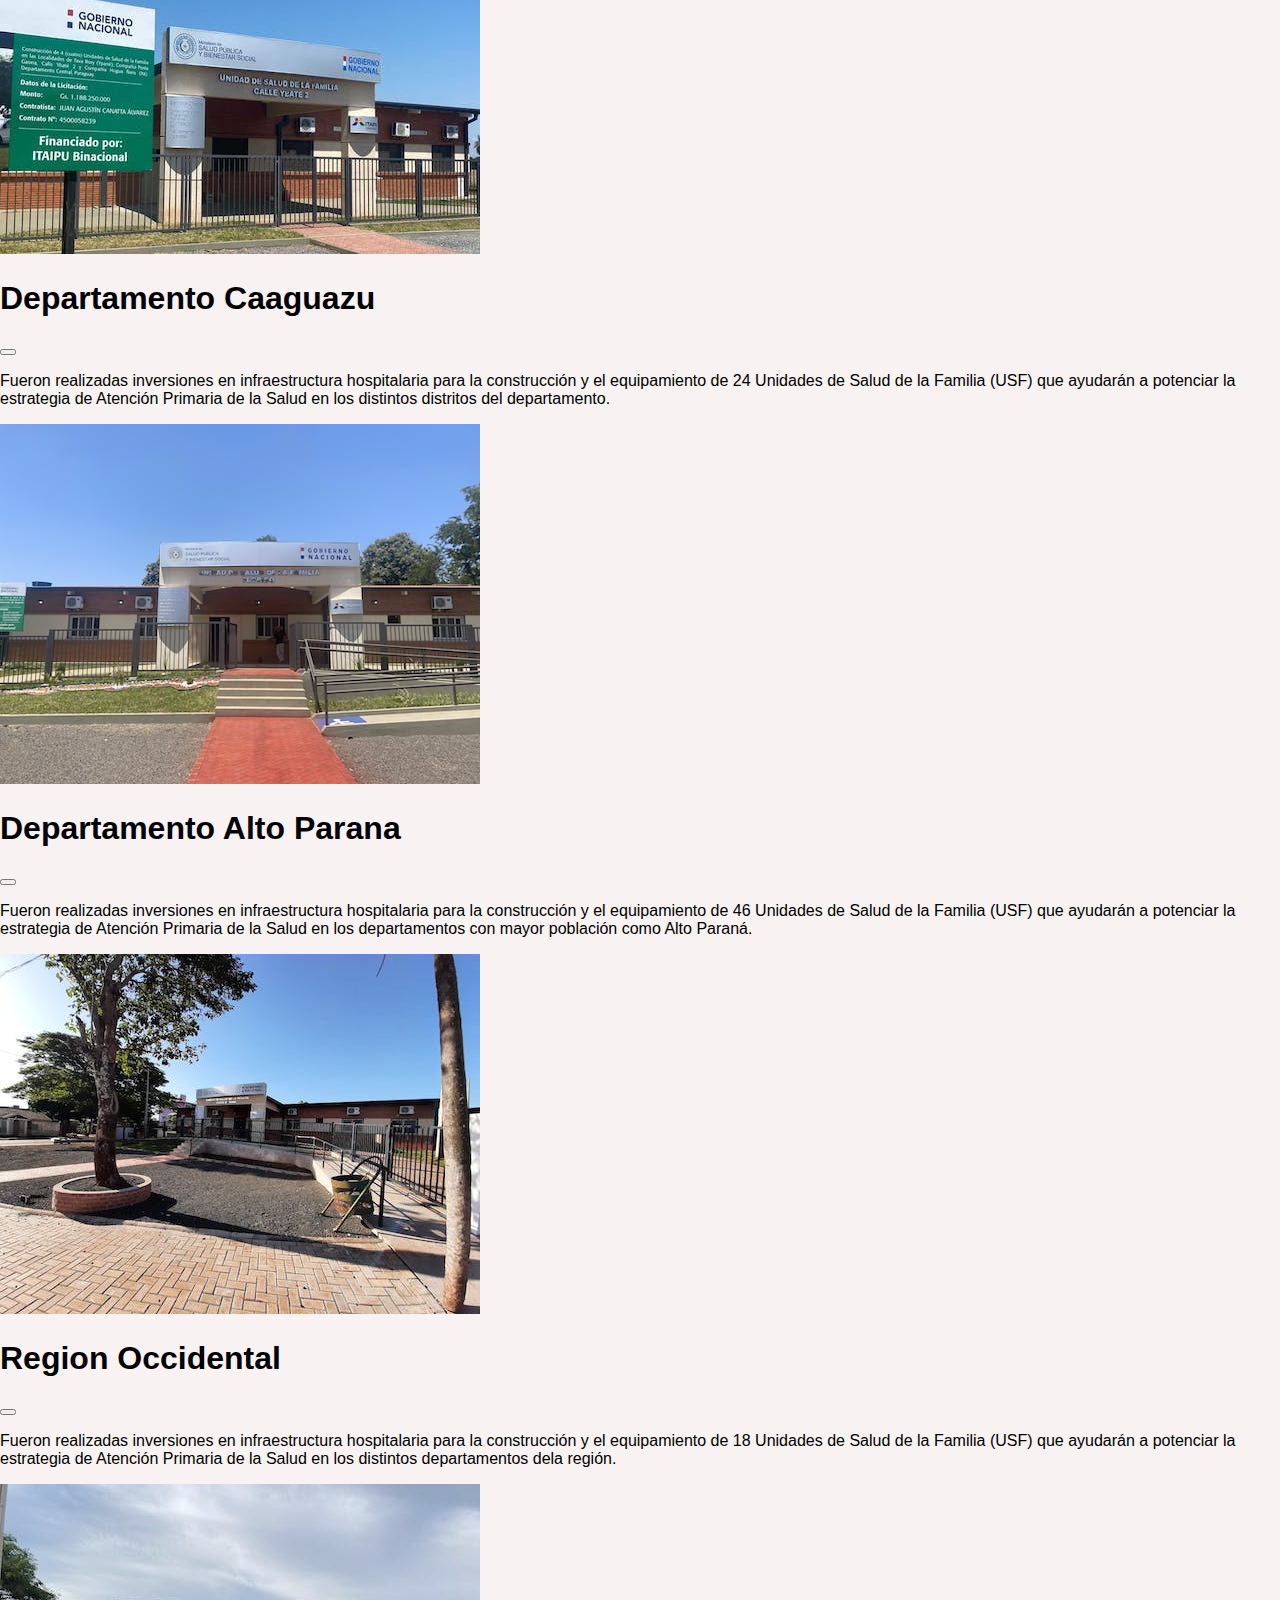
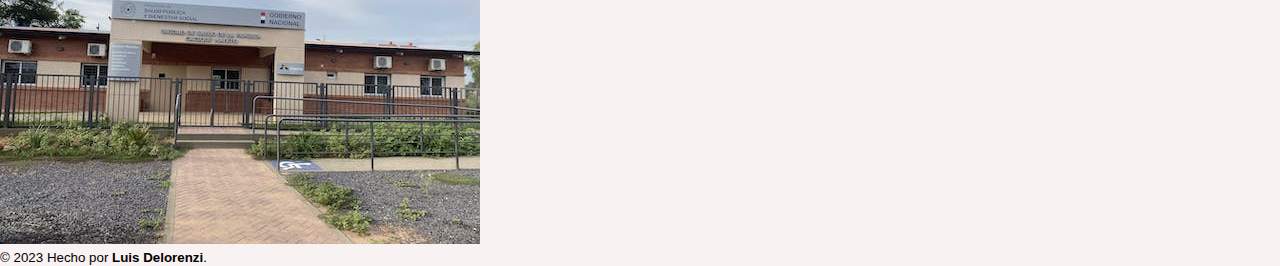
==== commit 0595ded8: "Terminando el primer prototipo" ====
--- a/index.html
+++ b/index.html
@@ -1,5 +1,5 @@
 <!DOCTYPE html>
-<html lang="en">
+<html lang="es">
   <head>
     <meta charset="utf-8" />
     <meta name="viewport" content="width=device-width, initial-scale=1" />
@@ -35,7 +35,7 @@
     <!-- Navegaion -->
     <nav
       class="navbar navbar-expand-lg bg-alpha-color sticky-top"
-      data-bs-theme="ligth"
+      data-bs-theme="light"
     >
       <!-- logo y titulo -->
       <div class="container">
@@ -66,19 +66,33 @@
               <a class="nav-link" href="#">Inicio</a>
             </li>
             <li class="nav-item">
-              <a class="nav-link" href="caaguazu.html#mapas">Mapa</a>
+              <a class="nav-link" href="index.html#mapas">Mapa</a>
             </li>
-            <li class="nav-item">
-              <a class="nav-link" href="caaguazu.html#carouselExampleCaptions"
-                >Obras</a
+
+            <li class="nav-item dropdown" data-bs-theme="light">
+              <a
+                class="nav-link dropdown-toggle"
+                href="#"
+                role="button"
+                data-bs-toggle="dropdown"
+                aria-expanded="false"
               >
+                Obras
+              </a>
+              <ul class="dropdown-menu">
+                <li>
+                  <a class="dropdown-item" href="caaguazu.html#florido"
+                    >Caaguazu</a
+                  >
+                </li>
+              </ul>
             </li>
           </ul>
         </div>
       </div>
     </nav>
     <!-- Inicio -->
-    <section class="itaipu-fondo p-5 z-0">
+    <section class="itaipu-fondo p-2">
       <div class="container min-vh-100 mb-5">
         <section class="position-relative text-center mb-3 z-3">
           <h1 class="fw-bold">OBRAS SOCIALES</h1>
@@ -86,10 +100,13 @@
         </section>
         <section class="row align-content-center align-items-center">
           <article class="col-12 col-md-6 z-3">
-            <h4 class="mb-5 text-success fw-bold">
+            <h4 class="mb-4 text-success fw-bold">
               CONSTRUCCIÓN DE 131 UNIDADES DE SALUD DE LA FAMILIA
             </h4>
-            <p>
+            <a href="#cards" class="btn btn-lg btn-success text-white"
+              >Ver obras</a
+            >
+            <p class="mt-4 fw-semibold">
               Desde el 2018, la ITAIPU Binacional lleva adelante la construcción
               y equipamiento de 131 modernas Unidades de Salud de la Familia
               (USF) en los Departamentos de Alto Paraná, Central, Caaguazú,
@@ -100,8 +117,8 @@
             </p>
           </article>
           <!-- Mapas -->
-          <article class="col-12 col-md-6 z-3" id="mapas">
-            <div class="container vh-80 z-3">
+          <article class="col-md-6 z-3" id="mapas">
+            <div class="container-fluid vh-80 z-3">
               <iframe
                 src="https://www.google.com/maps/d/embed?mid=13xObAjgvbJfHeNNsokF-0e62Tt7-OGay&ehbc=2E312F"
                 class="w-100 h-100"
@@ -113,8 +130,8 @@
     </section>
     <!-- Cards -->
     <section
-      id="servicios"
-      class="row min-vh-100 align-items-lg-center align-content-center mx-0"
+      id="cards"
+      class="row min-vh-100 align-items-lg-center align-content-center mx-0 mt-5"
     >
       <h2 class="display-6 text-center mb-5 text-usf fw-bold">
         DISTRIBUCIÓN DE UNIDADES DE SALUD DE LA FAMILIA
@@ -132,8 +149,12 @@
             <p class="card-text">
               ¿Necesitas un (nuevo) sitio web 100% responsivo?
             </p>
-            <a href="sitios.html" class="text-third"
-              >Más detalles <i class="bi bi-chevron-right"></i
+            <a
+              href="#"
+              class="text-success"
+              data-bs-toggle="modal"
+              data-bs-target="#central"
+              >Mas Detalles <i class="bi bi-chevron-right"></i
             ></a>
           </div>
         </div>
@@ -148,8 +169,12 @@
           <div class="card-body">
             <h5 class="card-title">Departamento Caaguazu</h5>
             <p class="card-text">Clientes felices y proyectos hermosos.</p>
-            <a href="clientes.html" class="text-third"
-              >Más detalles <i class="bi bi-chevron-right"></i
+            <a
+              href="#"
+              class="text-success"
+              data-bs-toggle="modal"
+              data-bs-target="#caaguazu"
+              >Mas Detalles <i class="bi bi-chevron-right"></i
             ></a>
           </div>
         </div>
@@ -166,8 +191,12 @@
             <p class="card-text">
               Escucho tus necesidades. Discutamos tu proyecto.
             </p>
-            <a href="comencemos.html" class="text-third"
-              >Más detalles <i class="bi bi-chevron-right"></i
+            <a
+              href="#"
+              class="text-success"
+              data-bs-toggle="modal"
+              data-bs-target="#alto-parana"
+              >Mas Detalles <i class="bi bi-chevron-right"></i
             ></a>
           </div>
         </div>
@@ -182,13 +211,170 @@
           <div class="card-body">
             <h5 class="card-title">Region Occidental</h5>
             <p class="card-text">Comencemos con tu nuevo proyecto.</p>
-            <a href="contacto.html" class="text-third"
-              >Más detalles <i class="bi bi-chevron-right"></i
+            <a
+              href="#"
+              class="text-success"
+              data-bs-toggle="modal"
+              data-bs-target="#occidental"
+              >Mas Detalles <i class="bi bi-chevron-right"></i
             ></a>
           </div>
         </div>
       </article>
+      <!-- Modal 1-->
+      <div
+        class="modal fade"
+        id="central"
+        tabindex="-1"
+        aria-labelledby="exampleModalLabel"
+        aria-hidden="true"
+      >
+        <div class="modal-dialog">
+          <div class="modal-content">
+            <div class="modal-header">
+              <h1 class="modal-title fs-5" id="exampleModalLabel">
+                Departamento Central
+              </h1>
+              <button
+                type="button"
+                class="btn-close"
+                data-bs-dismiss="modal"
+                aria-label="Close"
+              ></button>
+            </div>
+            <div class="modal-body">
+              <p>
+                Fueron realizadas inversiones en infraestructura hospitalaria
+                para la construcción y el equipamiento de 25 Unidades de Salud
+                de la Familia (USF) que ayudarán a potenciar la estrategia de
+                Atención Primaria de la Salud en los departamentos con mayor
+                población comoCentral.
+              </p>
+              <img
+                src="img/home-central.jpg"
+                alt="Commerce AI"
+                class="img-fluid"
+              />
+            </div>
+          </div>
+        </div>
+      </div>
+      <!-- Modal 2-->
+      <div
+        class="modal fade"
+        id="caaguazu"
+        tabindex="-1"
+        aria-labelledby="exampleModalLabel"
+        aria-hidden="true"
+      >
+        <div class="modal-dialog">
+          <div class="modal-content">
+            <div class="modal-header">
+              <h1 class="modal-title fs-5" id="exampleModalLabel">
+                Departamento Caaguazu
+              </h1>
+              <button
+                type="button"
+                class="btn-close"
+                data-bs-dismiss="modal"
+                aria-label="Close"
+              ></button>
+            </div>
+            <div class="modal-body">
+              <p>
+                Fueron realizadas inversiones en infraestructura hospitalaria
+                para la construcción y el equipamiento de 24 Unidades de Salud
+                de la Familia (USF) que ayudarán a potenciar la estrategia de
+                Atención Primaria de la Salud en los distintos distritos del
+                departamento.
+              </p>
+              <img
+                src="img/home-caaguazu.jpg"
+                alt="Walkers"
+                class="img-fluid"
+              />
+            </div>
+          </div>
+        </div>
+      </div>
+      <!-- Modal 3-->
+      <div
+        class="modal fade"
+        id="alto-parana"
+        tabindex="-1"
+        aria-labelledby="exampleModalLabel"
+        aria-hidden="true"
+      >
+        <div class="modal-dialog">
+          <div class="modal-content">
+            <div class="modal-header">
+              <h1 class="modal-title fs-5" id="exampleModalLabel">
+                Departamento Alto Parana
+              </h1>
+              <button
+                type="button"
+                class="btn-close"
+                data-bs-dismiss="modal"
+                aria-label="Close"
+              ></button>
+            </div>
+            <div class="modal-body">
+              <p>
+                Fueron realizadas inversiones en infraestructura hospitalaria
+                para la construcción y el equipamiento de 46 Unidades de Salud
+                de la Familia (USF) que ayudarán a potenciar la estrategia de
+                Atención Primaria de la Salud en los departamentos con mayor
+                población como Alto Paraná.
+              </p>
+              <img
+                src="img/home-alto-parana.jpg"
+                alt="Hey Textile"
+                class="img-fluid"
+              />
+            </div>
+          </div>
+        </div>
+      </div>
+      <!-- Modal 4-->
+      <div
+        class="modal fade"
+        id="occidental"
+        tabindex="-1"
+        aria-labelledby="exampleModalLabel"
+        aria-hidden="true"
+      >
+        <div class="modal-dialog">
+          <div class="modal-content">
+            <div class="modal-header">
+              <h1 class="modal-title fs-5" id="exampleModalLabel">
+                Region Occidental
+              </h1>
+              <button
+                type="button"
+                class="btn-close"
+                data-bs-dismiss="modal"
+                aria-label="Close"
+              ></button>
+            </div>
+            <div class="modal-body">
+              <p>
+                Fueron realizadas inversiones en infraestructura hospitalaria
+                para la construcción y el equipamiento de 18 Unidades de Salud
+                de la Familia (USF) que ayudarán a potenciar la estrategia de
+                Atención Primaria de la Salud en los distintos departamentos
+                dela región.
+              </p>
+              <img
+                src="img/home-occidental.jpg"
+                alt="Basis Networks"
+                class="img-fluid"
+              />
+            </div>
+          </div>
+        </div>
+      </div>
     </section>
+    <!-- Footer -->
     <footer class="bg-dark p-3">
       <div class="container text-center">
         <small class="text-white"
@@ -201,6 +387,6 @@
       integrity="sha384-geWF76RCwLtnZ8qwWowPQNguL3RmwHVBC9FhGdlKrxdiJJigb/j/68SIy3Te4Bkz"
       crossorigin="anonymous"
     ></script>
-    <script src="js/main.js"></script>
+    <script src="main.js"></script>
   </body>
 </html>
--- a/css/styles.css
+++ b/css/styles.css
@@ -18,6 +18,9 @@
   margin: 0;
   padding: 0;
   background-color: var(--bg-color);
+}
+.vh-50 {
+  min-height: 50vh;
 }
 
 a {
@@ -47,14 +50,36 @@
   box-shadow: 0.5rem 0.08rem 0.08rem gray;
 }
 
+.dropdown-menu {
+  background-color: var(--bg-color);
+}
+.dropdown-menu:hover {
+  border: thin solid black;
+}
+
 .itaipu-fondo {
   position: relative;
   background-image: url(../img/fondo-itaipu.jpg);
-  background-color: rgba(0, 0, 0, 0.9);
+  /* background-color: rgb(167, 238, 255); */
   background-repeat: no-repeat;
   background-position: center;
-  object-fit: cover;
-  z-index: 0;
+  object-fit: contain;
+  height: 100%;
+  z-index: 1;
+}
+.itaipu-fondo::before {
+  content: "";
+  position: absolute;
+  top: 0;
+  left: 0;
+  width: 100%;
+  height: 100%;
+  background: linear-gradient(
+    180deg,
+    rgba(167, 238, 255, 0.8) 24%,
+    rgba(30, 85, 43, 0.8) 80%
+  );
+  z-index: -1;
 }
 .itaipu-fondo::after {
   content: "";
@@ -63,8 +88,8 @@
   left: 0;
   width: 100%;
   height: 100%;
-  background-color: rgba(245, 245, 245, 0.8); /* Opacidad del 50% */
-  z-index: 1;
+  background-color: rgba(245, 245, 245, 0.2);
+  z-index: 2;
 }
 
 .text-gray {
@@ -93,13 +118,6 @@
 
 .carousel-control-next-icon {
   background-image: url("data:image/svg+xml,%3csvg xmlns='http://www.w3.org/2000/svg' viewBox='0 0 16 16' fill='%23fff' %3e%3cpath d='M4.646 1.646a.5.5 0 0 1 .708 0l6 6a.5.5 0 0 1 0 .708l-6 6a.5.5 0 0 1-.708-.708L10.293 8 4.646 2.354a.5.5 0 0 1 0-.708z'/%3e%3c/svg%3e");
-}
-
-.z-i {
-  z-index: 999 !important;
-  color: black;
-  display: block;
-  position: relative;
 }
 
 /* // X-Small devices (portrait phones, less than 576px)
